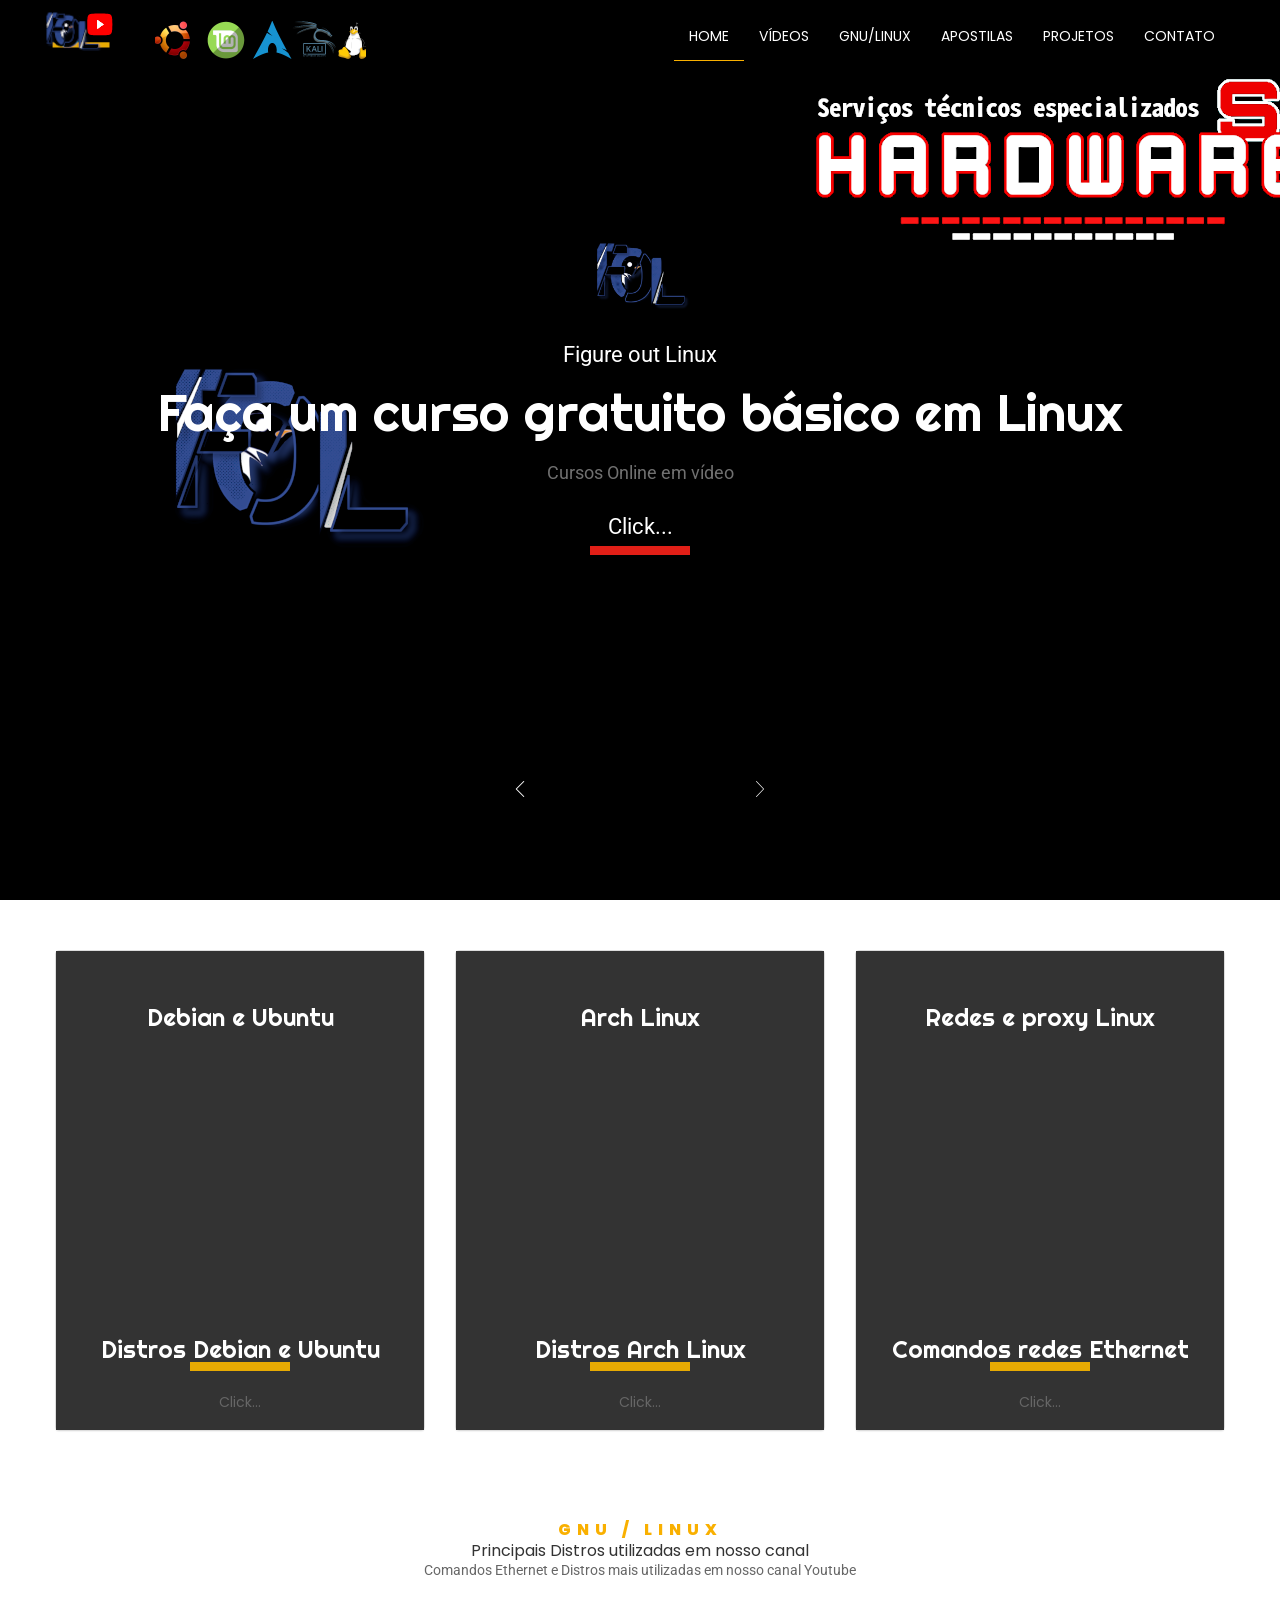
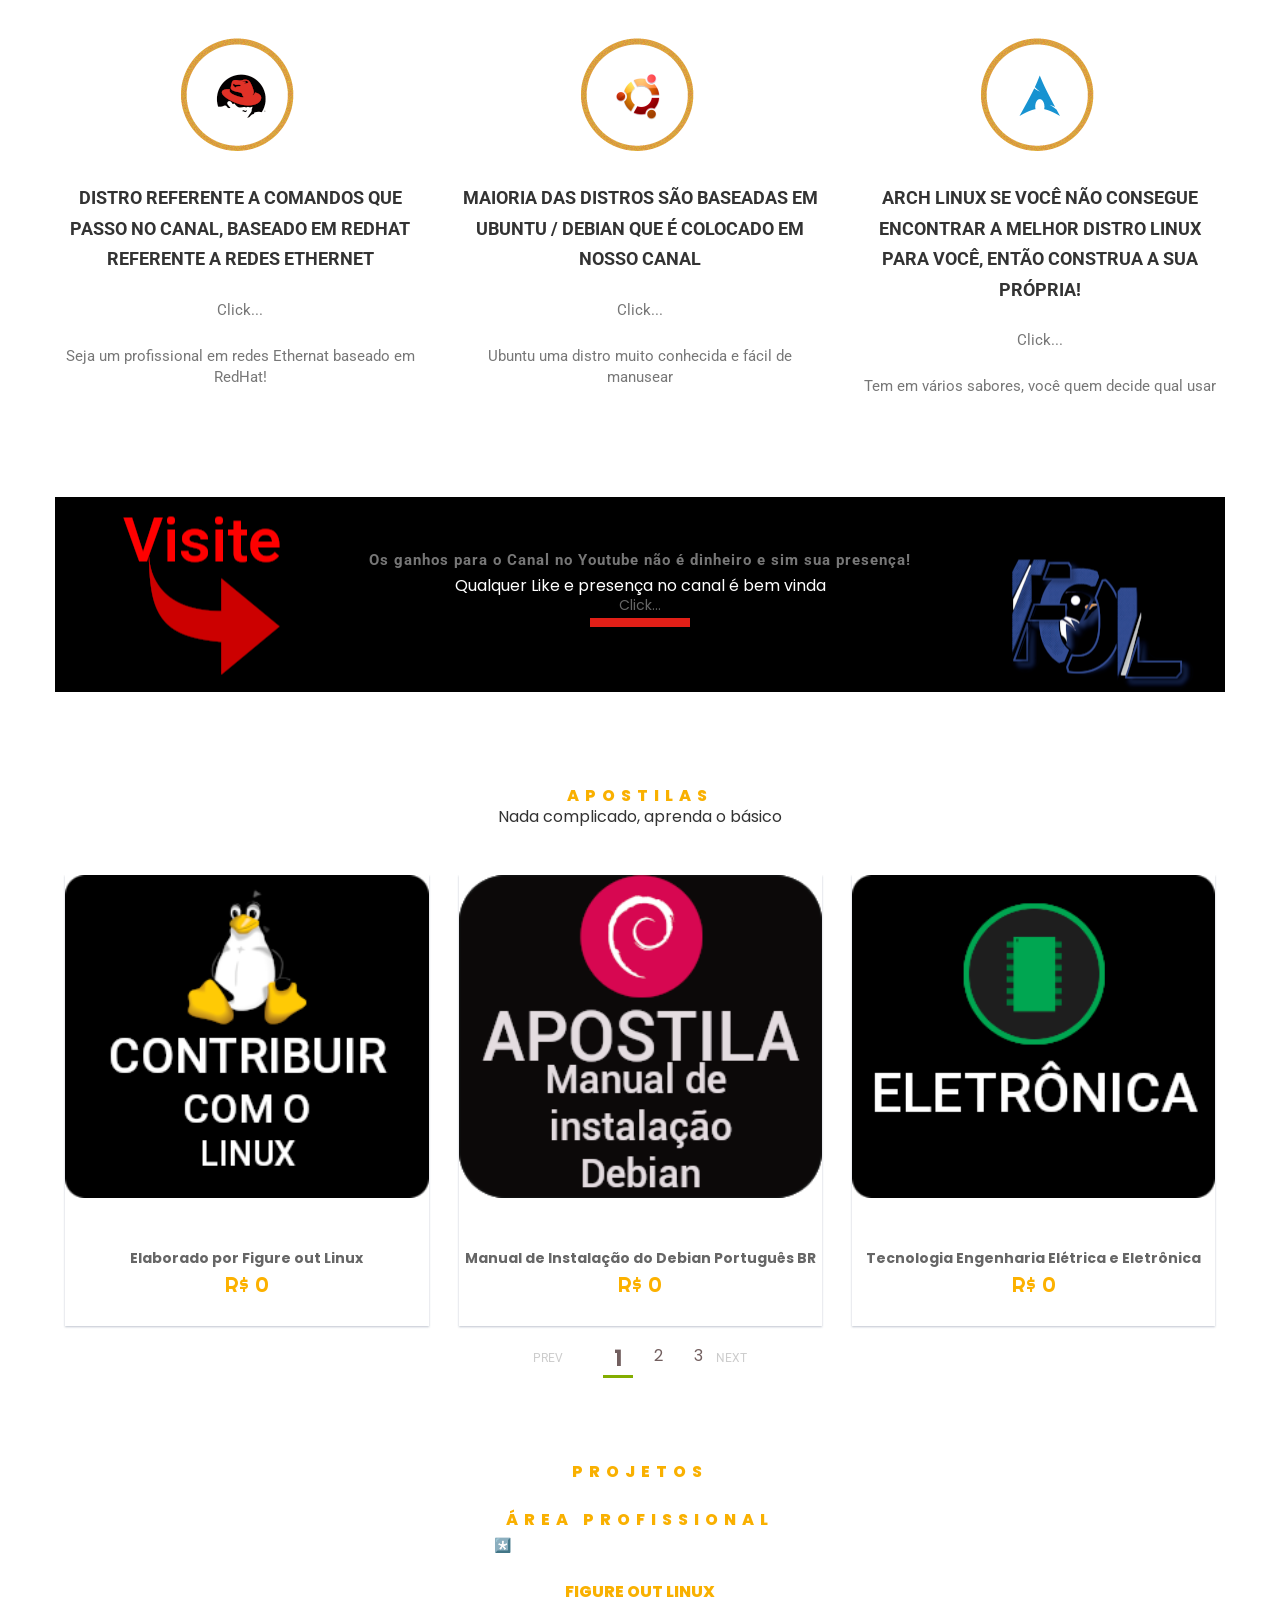
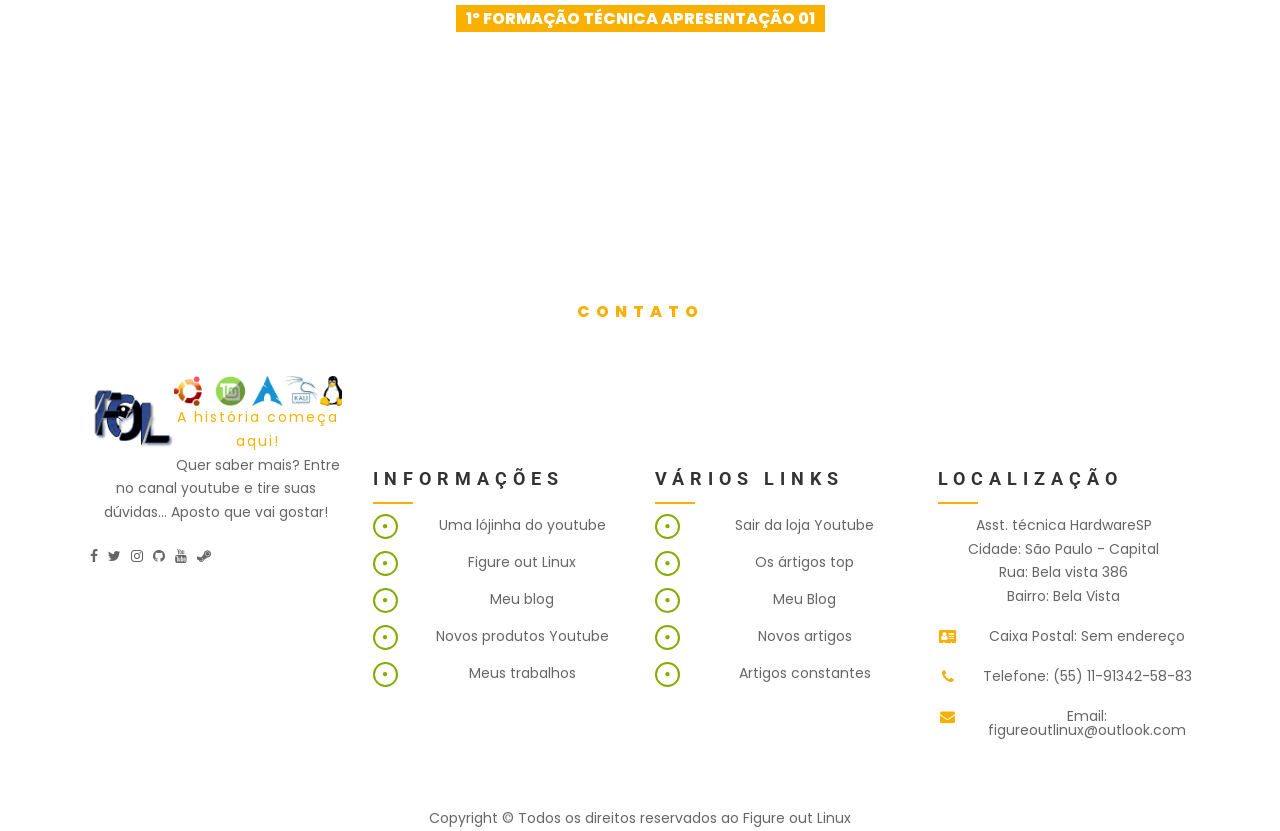
==== index.html @ 7e6e5d76 "index" ====
<!doctype html>
<html lang="pt-BR">
    <head>
        <meta charset="utf-8">
        <meta http-equiv="x-ua-compatible" content="ie=edge">
        <title>Figure out Linux Youtube</title>
        <meta name="description" content="">
        <meta name="viewport" content="width=device-width, initial-scale=1">
        <meta name="junior-do-figure-out-linux" content="FigureOutLinux">

        <link href="https://fonts.googleapis.com/css?family=Roboto&display=swap" rel="stylesheet">
        <link href="https://fonts.googleapis.com/css?family=Righteous&display=swap&subset=latin-ext" rel="stylesheet">
        <link href="https://fonts.googleapis.com/css?family=Poppins&display=swap" rel="stylesheet"> 
        <!-- Place favicon.ico in the root directory -->
        <link rel="icon" type="image/png" href="favicon.png" sizes="32x32" />
        <link rel="icon" type="image/png" href="favicon.png" sizes="16x16" />
        <link rel="apple-touch-icon" sizes="57x57" href="/apple-touch-icon-57x57.png?v=2">
        <link rel="stylesheet" href="css/bootstrap.min.css">
        <link rel="stylesheet" href="css/owl.carousel.min.css">
        <link rel="stylesheet" href="css/font-awesome.min.css">
        <link rel="stylesheet" href="css/reset.css">
        <link rel="stylesheet" href="css/style.css">
        <link rel="stylesheet" href="css/animate.css">
        <link rel="stylesheet" href="css/responsive.css">
        <script src="js/vendor/modernizr-2.8.3.min.js"></script>

    </head>
    <body>
        <!--[if lt IE 8]>
            <p class="browserupgrade">Atualizando<strong>desatualizado</strong> browser. Por favor <a href="https://brave.com/">atualize seu navegador</a> experimente essa experiência.</p>
        <![endif]-->

        <!-- Header Area Start -->
		<header class="top">
                  <div class="fixedArea">
					<div class="row">
						<div class="col-md-12 col-sm-12 col-xs-12 noPadding">
                            <div class="content-wrapper one">
                                <!-- Main Menu Start -->
                                <!-- Navbar-->
                                <header class="header">
                                    <nav class="navbar navbar-default myNavBar">
                                        <div class="container">

 <!-- Brand and toggle get grouped for better mobile display -->
                                            <div class="navbar-header">
                                                <div class="row">
                                                    <div class="col-md-9 col-sm-9 col-xs-9">
                                                        <div class="row">
                                                            <div class="col-md-3 col-xs-3 col-sm-3">
                                                                <a style="padding-top:0px;" class="navbar-brand navBrandText text-uppercase font-weight-bold" href="index.html"><img src="img/logo/logolight.png" alt="restorant" /></a>
                                                                
                                                            </div>
                                                            <div class="col-md-9 col-sm-9 col-xs-9">
                                                                <a href="index.html"><img class="img-responsive logo" src="img/logo/logoback.png" alt="restorant" /></a>
                                                                
                                                            </div>
                                                        </div>


                                                    </div>
                                                    <div class="col-md-3 col-sm-3 col-xs-3">
                                                        <button type="button" class="navbar-toggle collapsed" data-toggle="collapse" data-target="#bs-example-navbar-collapse-1" aria-expanded="false">
                                                            <span class="sr-only">Toggle navigation</span>
                                                            <span class="icon-bar"></span>
                                                            <span class="icon-bar"></span>
                                                            <span class="icon-bar"></span>
                                                        </button>
                                                    </div>
                                                </div>

                                            </div>
                                                     
                                            <!-- Collect the nav links, forms, and other content for toggling -->
                                            <div class="collapse navbar-collapse" id="bs-example-navbar-collapse-1">
                                            <ul class="nav navbar-nav navbar-right navBar">
                                                    <li class="nav-item"><a href="#section0" class="nav-link text-uppercase font-weight-bold js-scroll-trigger">Home<span class="sr-only">(current)</span></a></li>
                                                    <li class="nav-item"><a href="#section1" class="nav-link text-uppercase font-weight-bold js-scroll-trigger">Vídeos</a></li>
                                                    <li class="nav-item"><a href="#section2" class="nav-link text-uppercase font-weight-bold js-scroll-trigger">GNU/Linux</a></li>
                                                    <li class="nav-item"><a href="#section3" class="nav-link text-uppercase font-weight-bold js-scroll-trigger">Apostilas</a></li>
                                                    
                                                    <li 
                                                     class="nav-item"><a href="#section4" class="nav-link text-uppercase font-weight-bold js-scroll-trigger">Projetos</a></li>

                                                     <li class="nav-item"><a href="#section5" class="nav-link text-uppercase font-weight-bold js-scroll-trigger">Contato</a></li>


                                                </ul>
                                            </div>
                                        </div>
                                    </nav>
                                </header>
                                <!-- Main Menu End -->
                            </div>
						</div>
                  </div>
			</div>
		</header>
		<!-- Header Area End -->
		<!-- Section0 Area Start -->
        <section id="section0" class="slider-area"> 
            <div class="main-slider owl-theme owl-carousel"> 
                <!-- Start Slingle Slide -->
                <div class="single-slide item" style="background-image: url(img/slider/1900x1000.png)">


                    <!-- <img src="img/slider/placehold.png"> -->

                    <!-- Start Slider Content -->

                        <div class="slider-content-area">  
                                <div class="row">
                                        <div class="slide-content-wrapper text-center">
                                            <div class="slide-content">
                                                <img class="classic" src="img/logo/logo.png">
                                                <h3>Figure out Linux </h3>
                                                <h2>Faça um curso gratuito básico em Linux</h2>
                                                <p>Cursos Online em vídeo</p>

                                                <a class="default-btn" href="https://www.cursoemvideo.com/" target="_blank">Click...</a>
                                                <img class="classic" src="img/new/icon.png">

                                            </div>
                                        </div>
                                    </div>
                    </div>
                    <!-- Start Slider Content -->
                </div>
                <!-- End Single Slide -->
                <!-- Start Slingle Slide -->
                <div class="single-slide item" style="background-image: url(img/slider/1900x1000.png)">

                    <!-- <img src="img/slider/bakery.jpg"> -->
                    <!-- Start Slider Content -->

                        <div class="slider-content-area">   
                                <div class="row">
                                        <div class="slide-content-wrapper text-center">
                                            <div class="slide-content">
                                                <img class="classic" src="img/logo/logo.png">

                                                <h3>Figure out Linux </h3>
                                                <h2>Saiba mais sobre Linux e GNU/Linux o que é a junção dessas partes</h2>
                                                <p>Texto elaborado por Figure out Linux!</p>
                                                <a class="default-btn" href="https://figureoutlinux.github.io/linux/apostilas/oqueelinux.pdf" target="_blank">Click...</a>
                                                <img class="classic" src="img/new/icon.png">

                                            </div>
                                    </div>
                            </div>
                  </div>
                    <!-- Start Slider Content -->
                </div>	
                
                <div class="single-slide item" style="background-image: url(img/slider/1155x608.png)">

                    <!--<img src="img/slider/bakery.jpg">-->
                    <!-- Start Slider Content -->

                        <div class="slider-content-area">   
                                <div class="row">
                                        <div class="slide-content-wrapper text-center">
                                            <div class="slide-content">
                                                <img class="classic" src="img/logo/logo.png">

                                                <h3>Figure out Linux</h3>
                                                <h2>Canal no Youtube</h2>                              
                                                <p>Acesse o canal no youtube e acompanhe os vídeos!</p>
                                                
                                                <a class="default-btn" href="https://www.youtube.com/c/FigureoutLinuxOJuninhodoLinux" target=_blank>Click...</a>
                                                <img class="classic" src="img/new/icon.png">

                                            </div>
                                    </div>
                            </div>
                        </div>
                    <!-- Start Slider Content -->
                </div>
             </div>
        </section>

		<!-- Section0 Area End -->
        <!-- Section1 Start -->
        <section id="section1" class="topOff">
            <div class="container">
                <div class="row">
                    <div class="col-md-4 col-sm-4 col-xs-12">
                        <div class="panel panel-default">
                            <div class="panel-body colorfullPanel text-center">
                                <h3>Debian e Ubuntu</h3>
                                <iframe width="315" height="250" src="https://www.youtube.com/embed/VnmKgoZ6vwI" title="YouTube video player" frameborder="0" allow="accelerometer; autoplay; clipboard-write; encrypted-media; gyroscope; picture-in-picture" allowfullscreen></iframe>
                                <h3><span>Distros Debian e Ubuntu</span> 
                                    <img class="classic" src="img/new/iconam.png">

                                    </h3>
                                    <a class="default-btn" href="https://www.youtube.com/watch?v=4ZSuTdrkn7o&list=PLXkwU4PJSNVgR5WN2ueIf1ebRC1o3iBI6" target="_blank">Click...</a>                         
                            </div>
                          </div>
                    </div>
                    <div class="col-md-4 col-sm-4 col-xs-12">
                        <div class="panel panel-default colorfullParent">
                            <div class="panel-body colorfullPanel text-center">
                                <h3>Arch Linux</h3>
                                <iframe width="315" height="250" src="https://www.youtube.com/embed/JYdnpnVWpUg" title="YouTube video player" frameborder="0" allow="accelerometer; autoplay; clipboard-write; encrypted-media; gyroscope; picture-in-picture" allowfullscreen></iframe>
                                <h3><span>Distros Arch Linux</span>
                                    <img class="classic" src="img/new/iconam.png">

                                    </h3>
                                    <a class="default-btn" href="https://www.youtube.com/watch?v=1oh5rkxX774&list=PLXkwU4PJSNVgsrKvbJjqVu6h87dHAUrDE" target="_blank">Click...</a>                            
                                    </div>
                          </div>
                    </div>
                    <div class="col-md-4 col-sm-4 col-xs-12">
                        <div class="panel panel-default">
                            <div class="panel-body colorfullPanel text-center">
                                <h3>Redes e proxy Linux</h3>
                                <iframe width="315" height="250" src="https://www.youtube.com/embed/Tmh1ycpxLJE" title="YouTube video player" frameborder="0" allow="accelerometer; autoplay; clipboard-write; encrypted-media; gyroscope; picture-in-picture" allowfullscreen></iframe>
                                <h3><span>Comandos redes Ethernet </span>
                                    <img class="classic" src="img/new/iconam.png">

                                    </h3>
                                    <a class="default-btn" href="https://www.youtube.com/watch?v=Tmh1ycpxLJE&list=PLXkwU4PJSNVhS4mGIKcpriMx0J7CUIA6P" target="_blank">Click...</a>                           
                                    </div>
                          </div>
                    </div>
                </div>
            </div>
        </section>
        <!-- Section1 End -->
        <!-- Section2 Start -->
        <section id="section2">
            <div class="container">
                <div class="row">
                    <div class="col-md-12 col-sm-12 col-xs-12 ">
                        <div class="maintext text-center">
                            <span>GNU / LINUX</span>
                            <h3>Principais Distros utilizadas em nosso canal</h3>
                            <p>Comandos Ethernet e Distros mais utilizadas em nosso canal Youtube</p>                        
                            </div>  
                    </div>
                </div>
                <div class="row shapes">
                    <div class="col-md-4 col-sm-4 col-xs-12">
                        <div class="row">
                            <div class="col-md-12 minHeightProp">
                                <img class="imgback" src="img/shape/shape1.png">
                            </div>
                            <div class="col-md-12">
                                <div class="text-center">
                                    <span>Distro referente a comandos que passo no canal, baseado em redhat referente a Redes Ethernet</span>
                                    <a class="default-btn" href="https://www.redhat.com/sysadmin/" target=_blank><p>Click...</p></a>
                                    <p>Seja um profissional em redes Ethernat baseado em RedHat!</p>                                
                                    </div> 
                            </div> 
                        </div>
                    </div>
                    <div class="col-md-4 col-sm-4 col-xs-12">
                        <div class="row">
                            <div class="col-md-12 minHeightProp">
                                <img class="imgback" src="img/shape/shape2.png">
                            </div>
                            <div class="col-md-12">
                                <div class="text-center">
                                    <span>Maioria das distros são baseadas em Ubuntu / Debian que é colocado em nosso canal</span>
                                    <a class="default-btn" href="https://ubuntu.com/" target=_blank>
                                        <p>Click...</p></a>
                                        <p>Ubuntu uma distro muito conhecida e fácil de manusear</p> 
                                </div> 
                            </div> 
                        </div> 
                    </div>
                    <div class="col-md-4 col-sm-4 col-xs-12">
                        <div class="row">
                            <div class="col-md-12 minHeightProp">
                                <img class="imgback" src="img/shape/shape3.png">
                            </div>
                            <div class="col-md-12">
                                <div class="text-center">
                                    <span>Arch Linux Se você não consegue encontrar a melhor distro Linux para você, então construa a sua própria!</span>
                                    <a class="default-btn" href="https://archlinux.org/" target=_blank>
                                        <p>Click...</p></a>
                                        <p>Tem em vários sabores, você quem decide qual usar</p> 
                                </div> 
                            </div> 
                        </div>  
                    </div>
                </div>
            </div>
        </section>
        <!-- Section2 End-->
        <!-- Banner Start -->
            <div class="container">
            <div class="banner"
            style="background-image: url('img/new/apoia.png');">
                <div class="content text-center">
                    <span>Os ganhos para o Canal no Youtube não é dinheiro e sim sua presença!</span>
                    <h4>Qualquer Like e presença no canal é bem vinda</h4>
                    <a class="default-btn" href="https://bit.ly/3rzzyl7" target=_blank>Click...</a>   
                    <img class="classic" src="img/new/icon.png">
                </section>
            </div>
        </div>
    </div>
</div>
        <!-- Banner End -->
        <!-- Section3 Start -->
        <section id="section3">
            <div class="container">

                <div class="row">
                     <div class="col-xs-123">
                        <div class="section-title text-center">
                            <h3>Apostilas</h3>
                            <h4>Nada complicado, aprenda o básico</h4>
                        </div>
                    </div>
                </div>
                <div class="row">
                <div class="container">
                        <div class="col-md-12 noPadding">
                            <div id="news-slider" class="news-slider owl-theme owl-carousel">
                                <div class="post-slide content text-center">
                                    <div class="post-img">
                                        <div class="post-abs"><p>Como contribuir com a comunidade GNU Linux</p></div>
                                        <img src="img/new/parte1.png" alt="">
                                    </div>
                                    <h3 class="post-title"><a href="https://figureoutlinux.github.io/linux/apostilas/parte1.pdf" target="_blank">Elaborado por Figure out Linux</a></h3>
                                    <p class="post-description">
                                       R$ 0
                                    </p>
                                </div>

                                <div class="post-slide content text-center">
                                    <div class="post-img">
                                        <div class="post-abs"><p>Manual de instalação Debian</p></div>
                                        <img src="img/new/debian.png" alt="">
                                    </div>
                                    <h3 class="post-title"><a href="https://figureoutlinux.github.io/linux/apostilas/debian.pt_BR" target="_blank">Manual de Instalação do Debian Português BR</a></h3>
                                    <p class="post-description">
                                       R$ 0
                                    </p>
                                </div>

                                <div class="post-slide content text-center">
                                    <div class="post-img">
                                        <div class="post-abs"><p>Eletrônica Digital</p></div>
                                        <img src="img/new/el.png" alt="">
                                    </div>
                                    <h3 class="post-title"><a href="https://figureoutlinux.github.io/linux/apostilas/eletronica_digital.pdf" target="_blank">Tecnologia Engenharia Elétrica e Eletrônica</a></h3>
                                    <p class="post-description">
                                       R$ 0
                                    </p>
                                </div>
                 
                                <div class="post-slide">
                                    <div class="post-img">
                                        <div class="post-abs"><p>Redes Ethernet</p></div>
                                        <img src="img/new/rd.png" alt="">

                                    </div>
                                    <h3 class="post-title"><a href="https://figureoutlinux.github.io/linux/apostilas/redes_redhat.pdf" target="_blank">Extraído do Site RedHat base Redes</a></h3>
                                    <p class="post-description">
                                        R$ 0
                                    </p>
                                </div>
                                
                                <div class="post-slide">
                                    <div class="post-img">
                                        <div class="post-abs"><p>Introdução em Linux e Comandos</p></div>
                                        <img src="img/new/cmd.png" alt="">

                                    </div>
                                    <h3 class="post-title"><a href="https://figureoutlinux.github.io/linux/apostilas/Comandos_Linux.pdf" target="_blank">Comandos básicos e introdução ao Linux</a></h3>
                                    <p class="post-description">
                                        R$ 0
                                    </p>                                
                                </div>

                                <div class="post-slide">
                                    <div class="post-img">
                                        <div class="post-abs"><p>Hacker ético profissional Parte 1</p></div>
                                        <img src="img/new/hack1.png" alt="">

                                    </div>
                                    <h3 class="post-title"><a href="https://figureoutlinux.github.io/linux/apostilas/hackeretico1.pdf" target="_blank">Recomendável fazer uso do Kali Linux</a></h3>
                                    <p class="post-description">
                                        R$ 0
                                    </p>                                
                                </div>

                                <div class="post-slide">
                                    <div class="post-img">
                                        <div class="post-abs"><p>Hacker ético profissional Parte 2</p></div>
                                        <img src="img/new/hack2.png" alt="">

                                    </div>
                                    <h3 class="post-title"><a href="https://figureoutlinux.github.io/linux/apostilas/hackeretico2.pdf" target="_blank">Recomendável fazer uso do Kali Linux</a></h3>
                                    <p class="post-description">
                                        R$ 0
                                    </p>                                
                                </div>
                               
                            </div>
                        </div>
                    </div>
                </div>
            </div>
        </section>
        <!-- Section3 End -->
        <!-- Testimonial Area Start -->
        <section id="section4" class="parallax-window" data-parallax="scroll" data-image-src="img/slider/profissional.png">
            <h3>Projetos</h3>
            <h3>Área profissional</h3>
        <div class="testimonial-area owl-theme owl-carousel" >
               
            <div class="col-md-12 col-sm-12 col-xs-12 noPadding text-center">
                

                <div class="single-testimonial">
                    <div class="testimonial-info">
                        <div class="testimonial-content">
                            <p>*️⃣ Estou formando essa área exclusiva ⏭</p>
                            <h4>Figure out Linux</h4>
                            <h5>1º Formação técnica apresentação 01</h5>
                        </div>
                    </div>
                </div>
            </div> 
            <div class="col-md-12 col-sm-12 col-xs-12 noPadding text-center">
                <div class="single-testimonial">
                    <div class="testimonial-info">
                        <div class="testimonial-content">
                            <p>⏮ para mostrar a profissão ao qual exerço ⏭</p>
                            <h4>Figure out Linux</h4>
                            <h5>2º Formação técnica apresentação 02</h5>
                        </div>
                    </div>
                </div>
            </div>
            <div class="col-md-12 col-sm-12 col-xs-12 noPadding text-center">
                <div class="single-testimonial">
                    <div class="testimonial-info">
                        <div class="testimonial-content">
                            <p>⏮ e que tecnicamente estou apto a exercer ⏭</p>
                            <h4>Figure out Linux</h4>
                            <h5>3º Formação técnica apresentação 03</h5>
                        </div>
                    </div>
                </div>
            </div>  
            <div class="col-md-12 col-sm-12 col-xs-12 noPadding text-center">
                <div class="single-testimonial">
                    <div class="testimonial-info">
                        <div class="testimonial-content">
                            <p>⏮ com responsabilidade e dedicação ⏭</p>
                            <h4>Figure out Linux</h4>
                            <h5>4º Formação técnica apresentação 04</h5>
                        </div>
                    </div>
                </div>
            </div>
            <div class="col-md-12 col-sm-12 col-xs-12 noPadding text-center">
                <div class="single-testimonial">
                    <div class="testimonial-info">
                        <div class="testimonial-content">
                            <p>⏮ podendo contribuir com a profissão que escolhi sendo muito prometedora ⏭</p>
                            <h4>Figure out Linux</h4>
                            <h5>5º Formação técnica apresentação 05</h5>
                        </div>
                    </div>
                </div>
            </div> 
            <div class="col-md-12 col-sm-12 col-xs-12 noPadding text-center">
                <div class="single-testimonial">
                    <div class="testimonial-info">
                        <div class="testimonial-content">
                            <p>⏮ estando ciente de minhas responsabilidades e afeto trabalhista e cívil.</p>
                            <h4>Figure out Linux</h4>
                            <h5>6º Formação técnica apresentação 06</h5>
                        </div>
                    </div>
                </div>
            </div> 
        </div>
        </section>
        <!-- Testimonial Area End -->
        <!-- Footer Start -->
        <section id="section5" class="parallax-window" data-parallax="scroll">
        <footer class="footer-area">
            <div class="section-title text-center">
                <h3>Contato</h3>
            <div class="container main-footer">
                
                <div class="row">
                        <div class="col-md-3 col-sm-6 col-xs-12">
                            <div class="single-widget pr-60">
                                <div class="footer-logo pb-25">
                                    <div class="col-md-4 noPadding text-center">
                                        <a class="" href="index.html"><img class="img-responsive" src="img/logo/logo.png" alt="restorant" /></a>
                                    </div>
                                    <div class="col-md-8 noPadding logo-text">
                                        <a class="" href="index.html"><img class="img-responsive" src="img/logo/logoback.png" alt="restorant" /></a>
                                        <p class="colorfullText">A história começa aqui!</p>
                                    </div>        
                                </div>
                                <p>Quer saber mais? Entre no canal youtube e tire suas dúvidas... Aposto que vai gostar!</p>
                                <div class="footer-social">
                                    <ul class="list-group">
                                        <li><a href="https://www.facebook.com/figureoutlinux" target= "_blank"><i class="fa fa-facebook"></i></a></li>

                                        <li><a href="https://twitter.com/figureoutlinux" target= "_blank"><i class="fa fa-twitter"></i></a></li>

                                        <li><a href="https://www.instagram.com/figure.out.linux/?hl=pt-br" target= "_blank"><i class="fa fa-instagram"></i></a></li>

                                        <li><a href="https://github.com/figureoutlinux" target= "_blank"><i class="fa fa-github"></i></a></li>

                                        <li><a href="https://www.youtube.com/c/FigureoutLinuxOJuninhodoLinux" target= "_blank"><i class="fa fa-youtube"></i></a></li>

                                        <li><a href="https://steamcommunity.com/id/s4rkoz1/" target= "_blank"><i class="fa fa-steam"></i></a></li>

                                    </ul>    
                                </div>
                            </div>
                        </div>
                        <div class="col-md-3 col-sm-6 col-xs-12">
                            <div class="single-widget">
                                <h3>informações</h3>
                                <p class="lock"></p>
                                <ul>
                                    <li class="footer-section">
                                        <div class="row">
                                            <div class="col-md-2 col-sm-2 col-xs-2 text-center">
                                                <div class="footer-icon"></div>
                                            </div>
                                            <div class="col-md-10 col-sm-10 col-xs-10">
                                                <a href="" target= "_blank"><p>Uma lójinha do youtube</p></a>
                                            </div>
                                        </div>
                                    </li>                                    
                                    <li class="footer-section">
                                        <div class="row">
                                            <div class="col-md-2 col-sm-2 col-xs-2">
                                                <div class="footer-icon"></div>
                                            </div>
                                            <div class="col-md-10 col-sm-10 col-xs-10">
                                                <a href="" target= "_blank"><p>Figure out Linux</p></a>
                                            </div>
                                        </div>
                                    </li>                                
                                    <li class="footer-section">
                                        <div class="row">
                                            <div class="col-md-2 col-sm-2 col-xs-2">
                                                <div class="footer-icon"></div>
                                            </div>
                                            <div class="col-md-10 col-sm-10 col-xs-10">
                                                <a href="https://github.com/figureoutlinux" target= "_blank"><p>Meu blog</p></a>
                                            </div>
                                        </div>
                                    </li> 
                                    <li class="footer-section">
                                        <div class="row">
                                            <div class="col-md-2 col-sm-2 col-xs-2">
                                                <div class="footer-icon"></div>
                                            </div>
                                            <div class="col-md-10 col-sm-10 col-xs-10">
                                                <a href="" target= "_blank"><p>Novos produtos Youtube</p></a>
                                            </div>
                                        </div>
                                    </li>                                     
                                    <li class="footer-section">
                                        <div class="row">
                                            <div class="col-md-2 col-sm-2 col-xs-2">
                                                <div class="footer-icon"></div>
                                            </div>
                                            <div class="col-md-10 col-sm-10 col-xs-10">
                                                <a href="https://github.com/figureoutlinux" target= "_blank"><p>Meus trabalhos</p></a>
                                            </div>
                                        </div>
                                    </li>                               
                                </ul>
                            </div>
                        </div>
                        <div class="col-md-3 col-sm-6 col-xs-12">
                            <div class="single-widget">
                                <h3>Vários links</h3>
                                <p class="lock"></p>
                                <ul>
                                    <li class="footer-section">
                                        <div class="row">
                                            <div class="col-md-2 col-sm-2 col-xs-2">
                                                <div class="footer-icon"></div>
                                            </div>
                                            <div class="col-md-10 col-sm-10 col-xs-10">
                                                <a href=""><p>Sair da loja Youtube</p></a>
                                            </div>
                                        </div>
                                    </li>                                    
                                    <li class="footer-section">
                                        <div class="row">
                                            <div class="col-md-2 col-sm-2 col-xs-2">
                                                <div class="footer-icon"></div>
                                            </div>
                                            <div class="col-md-10 col-sm-10 col-xs-10">
                                                <a href=""><p>Os ártigos top</p></a>
                                            </div>
                                        </div>
                                    </li>                                
                                    <li class="footer-section">
                                        <div class="row">
                                            <div class="col-md-2 col-sm-2 col-xs-2">
                                                <div class="footer-icon"></div>
                                            </div>
                                            <div class="col-md-10 col-sm-10 col-xs-10">
                                                <a href="https://github.com/figureoutlinux" target= "_blank"><p>Meu Blog</p></a>
                                            </div>
                                        </div>
                                    </li> 
                                    <li class="footer-section">
                                        <div class="row">
                                            <div class="col-md-2 col-sm-2 col-xs-2">
                                                <div class="footer-icon"></div>
                                            </div>
                                            <div class="col-md-10 col-sm-10 col-xs-10">
                                                <a href="https://github.com/figureoutlinux" target= "_blank"><p>Novos artigos</p></a>
                                            </div>
                                        </div>
                                    </li>                                     
                                    <li class="footer-section">
                                        <div class="row">
                                            <div class="col-md-2 col-sm-2 col-xs-2">
                                                <div class="footer-icon"></div>
                                            </div>
                                            <div class="col-md-10 col-sm-10 col-xs-10">
                                                <a href="https://github.com/figureoutlinux" target= "_blank"><p>Artigos constantes</p></a>
                                            </div>
                                        </div>
                                    </li>                               
                                </ul>
                            </div>
                        </div>
                        <div class="col-md-3 col-sm-6 col-xs-12">
                            <div class="single-widget">
                                <h3>Localização</h3>
                                <p class="lock"></p>
                                <p>Asst. técnica HardwareSP<br>Cidade: São Paulo - Capital</p>
                                <p>Rua: Bela vista 386<br>Bairro: Bela Vista</p>
                                <ul>
                                    <li class="address-section">
                                        <div class="row">
                                            <div class="col-md-2 col-sm-2 col-xs-2">
                                                <i class="fa fa-address-card"></i>
                                            </div>
                                            <div class="col-md-10 col-sm-10 col-xs-10 single-widget-description noPadding">
                                                <span>Caixa Postal: Sem endereço</span>
                                            </div>
                                        </div>
                                    </li>
                                    <li class="address-section">
                                        <div class="row">
                                            <div class="col-md-2 col-sm-2 col-xs-2">
                                                <i class="fa fa-phone"></i>                                       
                                             </div>
                                             <div class="col-md-10 col-sm-10 col-xs-10 single-widget-description noPadding">
                                                <span>Telefone: (55) 11-91342-58-83</span>
                                            </div>
                                        </div>
                                        </li>
                                    <li class="address-section">
                                        <div class="row">                                            
                                            <div class="col-md-2 col-sm-2 col-xs-2">
                                                <i class="fa fa-envelope"></i>                                       
                                            </div>
                                            <div class="col-md-10 col-sm-10 col-xs-10 single-widget-description noPadding">
                                                <span>Email: figureoutlinux@outlook.com</span>
                                            </div>
                                        </div>
                                    </li>
                                </ul>
                            </div>
                        </div>
                </div>
            </div>   
            <div class="footer-bottom text-center">
                <div class="container">
                    <div class="row">
                        <div class="col-xs-12">
                            <p>Copyright © <a href="https://github.com/figureoutlinux" target="_blank">Todos os direitos reservados ao Figure out Linux</a></p>
                        </div> 
                    </div>
                </div>    
            </div>
        </footer>
        <!-- Footer End -->
        <script src="js/vendor/jquery-1.12.0.min.js"></script>
        <script src="js/jquery-easing/jquery.easing.min.js"></script>
        <script src="js/bootstrap.min.js"></script>
        <script src="js/parallax.min.js"></script>
        <script src="js/ajax-mail.js"></script>
        <script src="js/owl.carousel.min.js"></script>
        <script src="js/jquery.nicescroll.min.js"></script>
        <script src="js/main.js"></script>
        <script async defer>
        </script>

    </body>
</html>
---- css/style.css ----
/*
Theme Name: figurepage
Theme URI: https://figureoutlinux.github.io/linuxbrs/
Author: Junior
Author URI: https://figureoutlinux.github.io/linuxbrs/
*/
/*
* ==========================================
* GENERAL AND HEADER START
* ==========================================
*/


.fixedArea {
    position: fixed;
    left: 0%;
    top: 0px;
    z-index: 9;
    padding-left: 10px;
    width: 100%;
}


.noPadding{
    padding: 0px;
}

.logo{
    margin-top: 10px;
}

p.colorfullText {
    color: #fab000;
    letter-spacing: 2px;
}



* {
  margin: 0px;
  padding: 0px;
  box-sizing: border-box;
}

body, html {
  height: 100%;
  font-family: 'Poppins';
}

/*---------------------------------------------*/
a {
  font-family: 'Poppins';
  font-size: 14px;
  line-height: 1.7;
  color: #666666;
  margin: 0px;
}

a:focus {
  outline: none !important;
}

a:hover {
  text-decoration: none;
}

.logo-text a{
  display: block;
  line-height: 0;
}

/*---------------------------------------------*/
h1,h2,h3,h4,h5,h6 {
  margin: 0px;
}

p {
  font-family: 'Poppins';
  font-size: 14px;
  line-height: 1.7;
  color: #666666;
  margin: 0px;
}

ul, li {
  margin: 0px;
  list-style-type: none;
}




/*---------------------------------------------*/
input {
  outline: none;
  border: none;
}

textarea {
outline: none;
border: none;
}

textarea:focus, input:focus {
border-color: transparent !important;
}

input:focus::-webkit-input-placeholder { color:transparent; }
input:focus:-moz-placeholder { color:transparent; }
input:focus::-moz-placeholder { color:transparent; }
input:focus:-ms-input-placeholder { color:transparent; }

textarea:focus::-webkit-input-placeholder { color:transparent; }
textarea:focus:-moz-placeholder { color:transparent; }
textarea:focus::-moz-placeholder { color:transparent; }
textarea:focus:-ms-input-placeholder { color:transparent; }



/*---------------------------------------------*/
button {
  outline: none !important;
  border: none;
  background: transparent;
}

button:hover {
  cursor: pointer;
}

iframe {
  border: none !important;
}


/*
* ==========================================
* GENERAL AND HEADER END
* ==========================================
*/

/*
* ==========================================
* MAIN SLIDER START
* ==========================================
*/

.classic{
    max-width: 100px;
    display: block;
    float: none;
    margin: auto;
    margin-bottom: 20px;
}

.slide-content h3{
    font-family: 'Roboto';
    margin-bottom: 20px;
    font-size: 22px;
}


.owl-item.active .slide-content h2,
.owl-item.active .slide-content h3,
.owl-item.active .slide-content p
{
  visibility: visible;
  animation-duration: 2s;
  animation-iteration-count: 1;
  animation-name: fadeInUp;
}



.slide-content h2{
    font-family: 'Righteous';
    margin-bottom: 20px;
    font-size: 52px;
    visibility: hidden;

}


.slide-content p{
    margin-bottom: 20px;
    margin-top: 20px;
    color: #ffffff70;
    font-family: 'Roboto';
    font-size: 18px;
    visibility: hidden;

}

.slider-content-area{
    position: absolute;
    top: 25%;
    /* background: #dddddd38; */
    color: #fff;
    font-size: 30px;
    left: 10%;
    right: 10%;
}

.slider-area, .main-slider {
  position: relative;
  height: 100%;
}


.slide-content .default-btn{
  font-family: 'Roboto';
  font-size: 14px;
  line-height: 1.7;
  color: #666666;
  margin: 0px;
  font-size: 22px;
  color: #fff;
}

.main-slider div:not(.owl-nav):not(.owl-prev):not(.owl-prev):not(.owl-next) {
  height: 100%;
}






.owl-dots {
    counter-reset: dots;
}
.owl-dot:before {
    counter-increment:dots;
    content: counter(dots);
}
.owl-dots {
    counter-reset: dots;
    position: absolute;
    bottom: 95px;
    display: flex;
}
.owl-dot {
    margin-left: 10px;
    border: 2px solid;
    padding:8px;
    border-radius: 40px;
    width: 35px;
    height: 35px;
}
.owl-dot.active {
    margin-left: 10px;
    border: 2px solid #ffffff70;
    padding:10px;
    border-radius: 40px;
    width: 40px;
    height: 40px;
    color: #ffffff70;
}
.owl-carousel .owl-dot,
.owl-carousel .owl-nav .owl-next, .owl-carousel .owl-nav .owl-prev {
    text-align: center;
}

/*
* ==========================================
* MAIN SLIDER END
* ==========================================
*/


/*
* ==========================================
* SECTION1 START
* ==========================================
*/


.topOff{
  padding-top: 50px;
}

.colorfullPanel{
  background-color: #333333;
  color: #fff;
  transition: background-color 0.5s ease;
}

.colorfullPanel h3{
  margin-top: 40px;
  margin-bottom: 15px;
  font-size: 24px;
  font-family: 'Righteous';
  position: relative;
}

.colorfullPanel h2{
  margin-bottom: 15px;
  font-size: 36px;
  position: relative;

}


.colorfullPanel h2 span{
    font-size: 36px;
    color: #85a900;
    position: relative;

}

.colorfullPanel p{
  margin-bottom: 40px;
  position: relative;

}

.colorfullPanel:hover {
  background-color: #000;
}


/*
* ==========================================
* SECTION1 END
* ==========================================
*/



/*
* ==========================================
* SECTION2 START
* ==========================================
*/
section#section2 {
  padding-top: 65px;
  padding-bottom: 150px;
}

section#section2 .maintext span{
  margin-top: 90px;
  font-weight: 800;
  color: #f9b000;
  line-height: 1.7;
  letter-spacing: 6px;
  text-transform: uppercase;

}



section#section2 .maintext h2 {
  font-size: 70px;
  font-family: 'Righteous';
  color: rgb(68, 68, 68);
  line-height: 1;
  text-align: center;
  margin-top: 30px;
  margin-bottom: 50px;
}
section#section2 .maintext p {

  font-family: "Roboto";
  font-size: 14px;
  line-height: 1.7;
  color: #666666;
  margin: 0px;
  padding-left: 50px;
  padding-right: 50px;


}

section#section2 .shapes span{
  font-size: 18px;
  font-family: "Roboto";
  color: rgb(51, 51, 51);
  line-height: 1.7;
  font-weight: bold;
  text-transform: uppercase;
}

section#section2 .shapes p{
    font-size: 15px;
    font-family: "Roboto";
    color: rgb(119, 119, 119);
    line-height: 1.4;
    text-align: center;
    margin-top: 25px;
}

.minHeightProp{
  min-height: 150px;
}



.section-title h3{
  margin-top: 90px;
  font-weight: 800;
  color: #f9b000;
  line-height: 1.7;
  letter-spacing: 6px;
  text-transform: uppercase;

  }

.section-title h2 {
  margin-top: 30px;
  font-size: 70px;
  font-family: 'Righteous';
  color: rgb(68, 68, 68);
  line-height: 1;
  text-align: center;
  margin-bottom: 50px;
}


.imgback {
  background-image: url(../img/shape/backgroundshape.png);
  /* max-width: 100%; */
  padding-right: 35px;
  background-repeat: no-repeat;
  display: block;
  float: none;
  margin: auto;
  padding-left: 35px;
  padding-top: 40px;
  padding-bottom: 40px;
  transition: padding-top 0.5s;
}


img.imgback:hover {
  padding-top: 32px;
}

.shapes{
  margin-top: 50px;
  margin-bottom: 50px;
}


/*
* ==========================================
* SECTION2 END
* ==========================================
*/
.content h3{
  transition: color 0.5s;

}

.content h3:hover {
  color: rgb(68, 68, 68);

}


/*
* ==========================================
* PRODUCTS SECTION (SECTION3) START
* ==========================================
*/

.post-slide .post-title {
  font-size: 17px;
  font-family: "Roboto";
  color: rgb(51, 51, 51);
  line-height: 1.7;
  text-align: center;
  font-weight: bold;
}


.post-slide .post-description {
  font-size: 22px;
  font-family: 'Righteous';
  color: rgb(252, 177, 0);
  line-height: 1.1;
  text-align: center;
  padding-bottom: 30px;
}

div#news-slider {
    margin-bottom: 50px;
}

div#news-slider .owl-dots {
  counter-reset: dots;
  position: absolute;
  bottom: -20px;
  display: flex;
  /* margin-left: 10px; */
  /* margin-top: 20px; */
  left: 46%;
}

div#news-slider .owl-dot.active {
  margin-left: 10px;
  border: 0px;
  padding: 10px;
  border-radius: 0px;
  width: 30px;
  height: 40px;
  color: #270909a6;
  border-bottom: 3px solid #83ad00;
  font-size: 22px;
  font-weight: bold;
}

div#news-slider .owl-dot{
  border: 0px;
  padding: 10px;
  /* border-radius: 40px; */
  width: 30px;
  height: 40px;
  color: #270909a6;
}

div#news-slider .owl-prev {
  position: absolute;
  bottom: -20px;
  left: 40%;
  text-transform: uppercase;
  font-size: 12px;
  font-family: "Roboto";
  color: rgb(204, 204, 204);
  line-height: 1.7;
  text-align: center;
  background: #ffffff;
  padding: 10px;

}




div#news-slider .owl-next {
  position: absolute;
  bottom: -20px;
  right: 40%;
  text-transform: uppercase;
  font-size: 12px;
  font-family: "Roboto";
  color: rgb(204, 204, 204);
  line-height: 1.7;
  text-align: center;
  background: #ffffff;
  padding: 10px;
}

.post-slide{margin-left: 10px;margin-right: 10px;background:#fff;box-shadow:0 1px 2px rgba(43,59,93,.3);margin-bottom:2em}
.post-slide .post-img{position:relative;margin-bottom:20px}
.post-slide .post-img img{width:100%;height:auto}


.post-abs {
  width: 0px;
  height: 100%;
  position: absolute;
  background: rgba(221, 221, 221, 0.4);
  transition: width 0.5s;
}

.post-img:hover .post-abs{
  width: 100%;
}

.post-img p {
  color: #fff;
  margin-top: 150px;
  text-align: center;
  visibility: hidden;
}

.post-img:hover p {
  visibility: visible;
  animation-duration: 2s;
  animation-iteration-count: 1;
  animation-name: fadeInUp;
}




/*
* ==========================================
* PRODUCTS SECTION (SECTION3) END
* ==========================================
*/


/*
* ==========================================
* NAVBAR START
* ==========================================
*/

.navbar.active {
  background: #333333;
  border-radius: 0px;
  padding-bottom: 10px;
  box-shadow: 0 10px 15px rgba(25,25,25,0.1);
}

#navbarResponsive{
  width: 100%;
}

.myNavBar {
  background-color: #00000000;
  border-color: #e7e7e700;
  padding-bottom: 10px;
  padding-top: 10px;
}

.navbar {
  transition: all 0.4s;
}

.navbar .nav-link {
  color: #fff !important;
}

.navbar .nav-link:hover,
.navbar .nav-link:focus {
  color: #fff;
  text-decoration: none;
}

.navbar .navbar-brand {
  color: #fff;
}

.nav>li>a:hover, .nav>li>a:focus {
  text-decoration: none;
}

/* Change navbar styling on scroll */

.navbar.active .nav-link {
  color: #ffffff;
}

.navbar.active .nav-link:hover,
.navbar.active .nav-link:focus {
  color: #ffffff;
  text-decoration: none;
}

.navbar.active .navbar-brand {
  color: #555;
}

.navbar-default .navbar-nav>.active>a,
.navbar-default .navbar-nav>.active>a:hover,
.navbar-default .navbar-nav>.active>a:focus {
  color: #555;
  background: none;
}

.navBrandText{
  padding: 0px !important;
  margin-left: 15px;
  width: 100%;
}

.navBrand img{
  margin-left:5px;

}

.navBar li>.nav-link::before {
  position: absolute;
  content: "";
  left: 0;
  bottom: 0px;
  background: #f9b000;
  height: 1px;
  width: 0;
  transition: 0.3s;
}
.navBar li.active>.nav-link::before,
.navBar li>.nav-link:hover::before,
.navBar li>.nav-link.active::before {
  width: 100%;
  background: #f9b000;

}


/*
* ==========================================
* NAVBAR END
* ==========================================
*/



/*
* ==========================================
* TESTIMONIALS START
* ==========================================
*/

#section4{
  padding-top: 30px;
  min-height: 400px;
  background: transparent;
}


#section4 h3{

  margin-top: 20px;
  font-weight: 800;
  color: #f9b000;
  line-height: 1.7;
  letter-spacing: 6px;
  text-transform: uppercase;
  text-align: center;

}


#section4  h2 {
  font-size: 70px;
  font-family: 'Righteous';
  color: #ffffff;
  line-height: 1;
  text-align: center;
  margin-top: 20px;
  margin-bottom: 20px;
}

#section4 .owl-item h2,
#section4 .owl-item h3,
#section4 .owl-item h4,
#section4 .owl-item h5,
#section4 .owl-item p
{
  visibility: hidden;
}



#section4 .owl-item.active h2,
#section4 .owl-item.active h3,
#section4 .owl-item.active h4,
#section4 .owl-item.active h5,
#section4 .owl-item.active p
{
  visibility: visible;
  animation-duration: 2s;
  animation-iteration-count: 1;
  animation-name: fadeInUp;
}


.section-title{
    margin-top: 50px;
    margin-bottom: 50px;
}



.testimonial-content {
  position: absolute;
  top: 90%;
  color: #fff;
  left: 15%;
  right: 15%;
}
.testimonial-content p{
  color: #ffffff;
  margin-bottom: 20px;
}

.testimonial-content  h4{

  font-weight: 800;
  color: #f9b000;
  line-height: 1.7;
  text-transform: uppercase;
  text-align: center;

}

.testimonial-content h5 {
  font-weight: 800;
  color: #fff;
  line-height: 1.7;
  text-transform: uppercase;
  text-align: center;
  display: inline-block;
  background: #f9b000;
  padding-left: 10px;
  padding-right: 10px;
}


.testimonial-area .owl-prev {
  position: absolute;
  bottom: -40px;
  left: 40%;
  text-transform: uppercase;
  color: #ffffff70;
}

.testimonial-area .owl-next  {
  position: absolute;
  bottom: -40px;
  right: 40%;
  text-transform: uppercase;
  color: #ffffff70;
}


/*
* ==========================================
* TESTIMONIALS END
* ==========================================
*/


/*
* ==========================================
* BANNER SECTION START
* ==========================================
*/
.banner {
    color: white;
    padding-bottom: 45px;
    padding-top: 45px;
    background-size: cover;
    background-position: center;
    background-repeat: no-repeat;
    margin-top: -100px;
}

.content span {
  font-size: 15px;
  font-family: "Roboto";
  color: rgb(119, 119, 119);
  line-height: 2.4;
  text-align: center;
  font-weight: bold;
  letter-spacing: 1px;
}

.content h2 {
  font-size: 60px;
  font-family: 'Righteous';
  color: rgb(68, 68, 68);
  line-height: 1;
  text-align: center;
}

.content h3 {
    font-size: 16px;
    font-family: "Roboto";
    color: rgb(132, 171, 0);
    line-height: 1.7;
    text-align: center;
    padding-top: 25px;
}
/*
* ==========================================
* BANNER SECTION END
* ==========================================
*/

/*
* ==========================================
* BLOG SECTION START
* ==========================================
*/


.blog-area {
  padding: 40px;
}
.blog-section{
  margin-top: 30px;
  margin-bottom: 90px;
}

.blog-section-title h3{
    font-size: 15px;
    font-family: "Roboto";
    color: rgb(248, 176, 0);
    font-weight: bold;
    line-height: 1.7;
    text-align: center;
    margin-top: 80px;
    text-transform: uppercase;
    letter-spacing: 6px;
    margin-bottom: 15px;
}
.blog-section-title h2{
    font-size: 70px;
    font-family: 'Righteous';
    color: rgb(68, 68, 68);
    line-height: 1;
    text-align: center;
    margin-bottom: 85px;
}

.blog-section-date{
  text-align: center;
}

.blog-section-date .month{
    font-size: 60px;
    font-family: 'Righteous';
    color: rgb(221, 221, 221);
    line-height: 0.85;
}

.blog-section-date .date{
    font-size: 16px;
    font-family: "Roboto";
    color: rgb(221, 221, 221);
    line-height: 1.1;
    margin-left: 5px;

}

.blog-section-description h2{
    font-size: 22px;
    font-family: "Roboto";
    color: rgb(51, 51, 51);
    line-height: 1.4;
    text-align: left;
    font-weight: bold;

}

.blog-section-description p{
  font-size: 16px;
  font-family: "Roboto";
  color: rgb(76, 76, 76);
  line-height: 1.4;
  text-align: left;
}

/*
* ==========================================
* BLOG SECTION END
* ==========================================
*/

/*
* ==========================================
* OWL CAROUSEL GENERAL STYLES START
* ==========================================
*/

.owl-theme .owl-controls{
    margin-top: 30px;
}
.owl-theme .owl-controls .owl-page span{
    background: #fff;
    border: 2px solid #37a6a4;
}
.owl-theme .owl-controls .owl-page.active span,
.owl-theme .owl-controls.clickable .owl-page:hover span{
    background: #37a6a4;
}

.owl-prev{
  position: absolute;
  bottom: 100px;
  left: 40%;
  text-transform: uppercase;
  color: #ffffff70;
}

.owl-next{
  position: absolute;
  bottom: 100px;
  right: 40%;
  text-transform: uppercase;
  color: #ffffff70;
}

.owl-height{
  min-height: 150px;
}
/*
* ==========================================
* OWL CAROUSEL GENERAL STYLES END
* ==========================================
*/

/*
* ==========================================
* CONTACT FORM STARTS
* ==========================================
*/

.contact{
  background: #f7f7f7;
}

.contact100-form{
    margin-top: 50px;
}




  .container-contact100 {
    width: 100%;
    min-height: 100vh;
    display: -webkit-box;
    display: -webkit-flex;
    display: -moz-box;
    display: -ms-flexbox;
    display: flex;
    flex-wrap: wrap;
    justify-content: center;
    align-items: center;
    padding: 15px;
    background: transparent;
    position: relative;
    z-index: 1;
  }

  .contact100-map {
    position: absolute;
    z-index: -2;
    width: 100%;
    height: 100%;
    top: 0;
    left: 0;
  }

  .wrap-contact100 {
    width: 1170px;
    background: #fff;
    border-radius: 10px;
    padding: 82px 180px 33px 180px;
    position: relative;
    display: none;
  }

  .show-wrap-contact100 {
    visibility: visible;
    opacity: 1;
  }


  .contact100-form {
    width: 100%;
    display: -webkit-box;
    display: -webkit-flex;
    display: -moz-box;
    display: -ms-flexbox;
    display: flex;
    flex-wrap: wrap;
    justify-content: space-between;
    background: #fff;
    padding: 100px;
    padding-bottom: 68px;
  }

  .contact100-form-title h3{
      font-size: 15px;
      font-family: "Roboto";
      color: rgb(248, 176, 0);
      font-weight: bold;
      line-height: 1.7;
      text-align: center;
      margin-top: 80px;
      letter-spacing: 6px;
      text-transform: uppercase;

  }

  .contact100-form-title h2{
      font-size: 70px;
      font-family: 'Righteous';
      color: rgb(68, 68, 68);
      line-height: 1;
      text-align: center;
}



  .wrap-input100 {
    width: 100%;
    position: relative;
    border-bottom: 2px solid #d9d9d9;
    padding-bottom: 13px;
    margin-bottom: 65px;
  }

  .rs1-wrap-input100 {
    width: calc((100% - 30px) / 2);
  }

  .label-input100 {
    font-family: "Roboto";
    font-size: 15px;
    color: #999999;
    line-height: 1.5;
    padding-left: 5px;
  }

  .input100 {
    display: block;
    width: 100%;
    background: transparent;
    font-family: "Roboto";
    font-size: 18px;
    color: #555555;
    line-height: 1.2;
    padding: 0 5px;
  }

  .focus-input100 {
    position: absolute;
    display: block;
    width: 100%;
    height: 100%;
    top: 0;
    left: 0;
    pointer-events: none;
  }

  .focus-input100::before {
    content: "";
    display: block;
    position: absolute;
    bottom: -2px;
    left: 0;
    width: 0;
    height: 2px;

    -webkit-transition: all 0.4s;
    -o-transition: all 0.4s;
    -moz-transition: all 0.4s;
    transition: all 0.4s;

    background: #ff4b5a;
  }


  input.input100 {
    height: 40px;
  }


  textarea.input100 {
    min-height: 110px;
    padding-top: 9px;
    padding-bottom: 13px;
  }


  .input100:focus + .focus-input100::before {
    width: 100%;
  }

  .has-val.input100 + .focus-input100::before {
    width: 100%;
  }



  .container-contact100-form-btn {
    width: 100%;
    display: -webkit-box;
    display: -webkit-flex;
    display: -moz-box;
    display: -ms-flexbox;
    display: flex;
    flex-wrap: wrap;
    margin-top: -25px;
    justify-content: center;
  }

  .contact100-form-btn {
    display: -webkit-box;
    display: -webkit-flex;
    display: -moz-box;
    display: -ms-flexbox;
    display: flex;
    justify-content: center;
    align-items: center;
    padding: 0 20px;
    min-width: 160px;
    height: 50px;
    background-color: rgb(248, 176, 0);
    border-radius: 25px;
    font-family: 'Poppins';
    font-size: 16px;
    color: #fff;
    line-height: 1.2;

    -webkit-transition: all 0.4s;
    -o-transition: all 0.4s;
    -moz-transition: all 0.4s;
    transition: all 0.4s;

    box-shadow: 0px 0px 10px 0px rgba(255, 75, 90, 0.5);
    -moz-box-shadow: 0px 0px 10px 0px rgba(255, 75, 90, 0.5);
    -webkit-box-shadow: 0px 0px 10px 0px rgba(255, 75, 90, 0.5);
    -o-box-shadow: 0px 0px 10px 0px rgba(255, 75, 90, 0.5);
    -ms-box-shadow: 0px 0px 10px 0px rgba(255, 75, 90, 0.5);
  }

  .contact100-form-btn i {
    -webkit-transition: all 0.4s;
    -o-transition: all 0.4s;
    -moz-transition: all 0.4s;
    transition: all 0.4s;
  }

  .contact100-form-btn:hover {
    background-color: #333333;
    box-shadow: 0px 0px 10px 0px rgba(51, 51, 51, 0.5);
    -moz-box-shadow: 0px 0px 10px 0px rgba(51, 51, 51, 0.5);
    -webkit-box-shadow: 0px 0px 10px 0px rgba(51, 51, 51, 0.5);
    -o-box-shadow: 0px 0px 10px 0px rgba(51, 51, 51, 0.5);
    -ms-box-shadow: 0px 0px 10px 0px rgba(51, 51, 51, 0.5);
  }

  .contact100-form-btn:hover i {
    -webkit-transform: translateX(10px);
    -moz-transform: translateX(10px);
    -ms-transform: translateX(10px);
    -o-transform: translateX(10px);
    transform: translateX(10px);
  }



  @media (max-width: 992px) {
    .wrap-contact100 {
      padding: 82px 80px 33px 80px;
    }
  }

  @media (max-width: 768px) {
    .rs1-wrap-input100 {
      width: 100%;
    }
  }

  @media (max-width: 576px) {
    .wrap-contact100 {
      padding: 82px 15px 33px 15px;
    }
  }



  .validate-input {
    position: relative;
  }

  .alert-validate::before {
    content: attr(data-validate);
    position: absolute;
    max-width: 70%;
    background-color: #fff;
    border: 1px solid #c80000;
    border-radius: 2px;
    padding: 4px 25px 4px 10px;
    top: 58%;
    -webkit-transform: translateY(-50%);
    -moz-transform: translateY(-50%);
    -ms-transform: translateY(-50%);
    -o-transform: translateY(-50%);
    transform: translateY(-50%);
    right: 2px;
    pointer-events: none;

    font-family: 'Poppins';
    color: #c80000;
    font-size: 13px;
    line-height: 1.4;
    text-align: left;

    visibility: hidden;
    opacity: 0;

    -webkit-transition: opacity 0.4s;
    -o-transition: opacity 0.4s;
    -moz-transition: opacity 0.4s;
    transition: opacity 0.4s;
  }

  .alert-validate::after {
    content: "\f06a";
    font-family: FontAwesome;
    display: block;
    position: absolute;
    color: #c80000;
    font-size: 16px;
    top: 58%;
    -webkit-transform: translateY(-50%);
    -moz-transform: translateY(-50%);
    -ms-transform: translateY(-50%);
    -o-transform: translateY(-50%);
    transform: translateY(-50%);
    right: 8px;
  }

  .alert-validate:hover:before {
    visibility: visible;
    opacity: 1;
  }

  @media (max-width: 992px) {
    .alert-validate::before {
      visibility: visible;
      opacity: 1;
    }
  }




  .contact100-more {
    font-family: 'Poppins';
    font-size: 14px;
    color: #999999;
    line-height: 1.5;
  }

  .contact100-more-highlight {
    color: #ff4b5a;
  }


  .contact100-btn-hide {
    color: #333333;
    font-size: 14px;

    position: absolute;
    display: -webkit-box;
    display: -webkit-flex;
    display: -moz-box;
    display: -ms-flexbox;
    display: flex;
    justify-content: center;
    align-items: center;
    width: 30px;
    height: 30px;
    background-color: #fff;
    border: 1px solid #ececec;
    border-radius: 50%;
    top: -15px;
    right: -15px;

    -webkit-transition: all 0.4s;
    -o-transition: all 0.4s;
    -moz-transition: all 0.4s;
    transition: all 0.4s;
  }

  .contact100-btn-hide:hover {
    background-color: #333333;
    color: #fff;
  }



  .contact100-btn-show {
    color: #fff;
    font-size: 39px;

    position: fixed;
    z-index: -1;
    display: -webkit-box;
    display: -webkit-flex;
    display: -moz-box;
    display: -ms-flexbox;
    display: flex;
    justify-content: center;
    align-items: center;
    width: 120px;
    height: 120px;
    border-radius: 50%;
    top: 50%;
    left: 50%;
    -webkit-transform: translate(-50%, -50%);
    -moz-transform: translate(-50%, -50%);
    -ms-transform: translate(-50%, -50%);
    -o-transform: translate(-50%, -50%);
    transform: translate(-50%, -50%);
  }

  .contact100-btn-show::before {
    content: "";
    display: block;
    position: absolute;
    z-index: -2;
    width: 100%;
    height: 100%;
    background-color: #ff4b5a;
    border-radius: 50%;

    top: 0;
    left: 0;

    box-shadow: 0 10px 30px 0px rgba(255, 75, 90, 0.5);
    -moz-box-shadow: 0 10px 30px 0px rgba(255, 75, 90, 0.5);
    -webkit-box-shadow: 0 10px 30px 0px rgba(255, 75, 90, 0.5);
    -o-box-shadow: 0 10px 30px 0px rgba(255, 75, 90, 0.5);
    -ms-box-shadow: 0 10px 30px 0px rgba(255, 75, 90, 0.5);

    -webkit-transition: all 0.4s;
    -o-transition: all 0.4s;
    -moz-transition: all 0.4s;
    transition: all 0.4s;

    -webkit-animation: beatbtn 0.9s ease-in-out infinite;
    animation: beatbtn 0.9s ease-in-out infinite;
  }


  @keyframes beatbtn {
    0% {
      background-color: rgba(255, 75, 90, 1);
      transform-origin: center;
      -webkit-transform: scale(1);
      -moz-transform: scale(1);
      -ms-transform: scale(1);
      -o-transform: scale(1);
      transform: scale(1);
    }

    50% {
      background-color: rgba(255, 75, 90, 0.8);
      transform-origin: center;
      -webkit-transform: scale(1.1);
      -moz-transform: scale(1.1);
      -ms-transform: scale(1.1);
      -o-transform: scale(1.1);
      transform: scale(1.1);
    }
  }





/*
* ==========================================
* CONTACT FORM ENDS
* ==========================================
*/
/*
* ==========================================
* ADRESS SECTION STARTS
* ==========================================
*/

.address {
    width: 100%;
    color: #fff;
    margin: 0px;
}

.addess-description{
  padding: 70px;
}

.addess-description span{
  font-size: 15px;
  font-family: "Roboto";
  color: rgb(248, 176, 0);
  font-weight: bold;
  line-height: 1.7;
  text-align: center;
  margin-top: 80px;
  text-transform: uppercase;
  letter-spacing: 6px;
  margin-bottom: 15px;
}
.addess-description h2{
  font-size: 30px;
  font-family: 'Righteous';
  color: rgb(68, 68, 68);
  margin-bottom: 15px;
  color: rgb(255, 255, 255);
  line-height: 1;
  text-align: left;

}

.addess-description p{
  font-size: 15px;
  font-family: "Roboto";
  color: rgb(255, 255, 255);
}


.addess-map {
  padding-top: 70px;
  padding-left: 0px;
  padding-right: 0px;
  padding-bottom: 70px;
}


li.address-section{

  margin-top: 20px;
  margin-bottom: 20px;

}
li.address-section .fa{

  display: inline-block;
  font: normal normal normal 14px/1 FontAwesome;
  font-size: inherit;
  text-rendering: auto;
  -webkit-font-smoothing: antialiased;
  -moz-osx-font-smoothing: grayscale;
  border: 2px solid rgb(248, 176, 0);
  border-radius: 20px;
  width: 40px;
  height: 40px;
  text-align: center;
  padding-top: 10px;
  margin-top: 10px;
}



.single-widget li.address-section .fa {
  display: inline-block;
  font: normal normal normal 14px/1 FontAwesome;
  font-size: 15px;
  text-rendering: auto;
  -webkit-font-smoothing: antialiased;
  -moz-osx-font-smoothing: grayscale;
  border: 0px;
  border-radius: 20px;
  width: 20px;
  height: 20px;
  text-align: center;
  padding-top: 0px;
  margin-top: 0px;
  color: rgb(248, 176, 0);
}


#map {
  width: 100%;
  height: 400px;
  background-color: grey;
}

.lineHeight{
  line-height: 30px;
}

/*
* ==========================================
* ADRESS SECTION ENDS
* ==========================================
*/

/*
* ==========================================
* FOOTER SECTION START
* ==========================================
*/
.main-footer {
  padding: 50px;
}

.footer-social li:first-child {
  margin-left: 0px;
}

.footer-social li {
  float: left;
  margin-left: 10px;
}

.single-widget h3{
    font-size: 18px;
    font-family: "Roboto";
    color: rgb(51, 51, 51);
    line-height: 1.4;
    text-align: left;
    font-weight: bold;
    margin-bottom: 10px;
}



.lock{
  font-weight: bold;
  border-bottom: 2px solid rgb(248, 176, 0);
  width: 40px;
  height: 3px;
  margin-bottom: 10px;

}


.single-widget-description {
  font-family: 'Poppins';
  font-size: 14px;
  line-height: 1;
  color: #666666;
}

.footer-section .footer-icon {
  width: 25px;
  height: 25px;
  border-radius: 10px solid #83ac00;
  border: 2px solid #83ac00;
  border-radius: 15px;
  text-align: center;
}

.footer-section .footer-icon::after{
  content: ' \25CF';
  font-size: 10px;
  text-align: center;
  justify-content: center;
  width: 2px;
  height: 2px;
  margin-top: 0px;
  padding-top: 0px;
  color: #83ac00;
}
li.footer-section{
  margin-bottom: 12px;
}

li.footer-section a:hover p,
li.footer-section a:focus p{
  color: #23527c;
}

/*
* ==========================================
* FOOTER END
* ==========================================
*/
---- css/responsive.css ----
/* Large desktop :1920px. */
@media (min-width: 1920px) {

}

/* Laptop Device :1366px. */
@media (min-width: 1200px) and (max-width: 1500px) {



}

/* Normal desktop :992px. */
@media (min-width: 992px) and (max-width: 1200px) {


}


/* Tablet desktop :768px. */
@media (min-width: 768px) and (max-width: 991px) {

}


/* small mobile :320px. */
@media (max-width: 767px) {
    /*.slider-content-area {
        position: absolute;
        top: 5%;
        color: #fff;
        left: 10%;
        right: 10%;
    }

    .slide-content h2 {
        font-family: 'Righteous';
        margin-bottom: 20px;
        font-size: 18px;
    }

    .slide-content h3 {
        font-family: 'Roboto';
        margin-bottom: 20px;
        font-size: 15px;
    }

    .slide-content p {
        font-family: 'Roboto';
        margin-bottom: 3px;
        font-size: 12px;
    }*/

    .classic {
        max-width: 50px;
        display: block;
        float: none;
        margin: auto;
        margin-bottom: 10px;
    }

    .owl-prev {
        position: absolute;
        left: 20%;
        text-transform: uppercase;
        color: #ffffff70;
    }

    .owl-next {
        position: absolute;
        right: 20%;
        text-transform: uppercase;
        color: #ffffff70;
    }

    .testimonial-area .owl-prev {
        position: absolute;
        bottom: 5px;
        left: 20%;
        text-transform: uppercase;
        color: #ffffff70;
    }
    .testimonial-area .owl-next{
        position: absolute;
        right: 20%;
        bottom: 5px;
        text-transform: uppercase;
        color: #ffffff70;
    }
    div#news-slider3 .owl-prev {
        position: absolute;
        bottom: -20px;
        left: 10%;
        text-transform: uppercase;
        font-size: 12px;
        font-family: "Roboto";
        color: rgb(204, 204, 204);
        line-height: 1.7;
        text-align: center;
        background: #ffffff;
        padding: 10px;
    }

    div#news-slider3 .owl-next {
        position: absolute;
        bottom: -20px;
        right: 10%;
        text-transform: uppercase;
        font-size: 12px;
        font-family: "Roboto";
        color: rgb(204, 204, 204);
        line-height: 1.7;
        text-align: center;
        background: #ffffff;
        padding: 10px;
    }

    div#news-slider3 .owl-dots {
        counter-reset: dots;
        position: absolute;
        bottom: -20px;
        display: flex;
        /* margin-left: 10px; */
        /* margin-top: 20px; */
        left: 26%;
    }

    #section5 {
        padding-top: 30px;
        min-height: 500px;
    }

    .blog-section-date .date {
        font-size: 16px;
        font-family: "Roboto";
        color: rgb(221, 221, 221);
        line-height: 1.1;
        text-align: left;
        margin-bottom: 20px;
    }

    .contact100-form {
        width: 100%;
        display: -webkit-box;
        display: -webkit-flex;
        display: -moz-box;
        display: -ms-flexbox;
        display: flex;
        flex-wrap: wrap;
        justify-content: space-between;
        background: #fff;
        padding: 50px;
        padding-bottom: 68px;
    }
    .owl-height {
        min-height: 200px;
        }

    .slider-content-area {
        position: absolute;
        top: 12%;
        /* background: #dddddd38; */
        color: #fff;
        font-size: 30px;
        left: 10%;
        right: 10%;
    }

/* Change navbar styling on small viewports */
    .navbar .navbar-brand, .navbar .nav-link {
        color: #555;
    }


    .navBar{
        background: #333;
        margin-left: 0px;
      }

    .navBrandText{
        padding: 0px !important;
        margin-left: 15px;
        width: 100%;
    }

    .navBrand img{
        padding: 0px !important;
        width: 100%;
    }

    .navbar .navbar-brand, .navbar .nav-link, .navbar .nav-item.active .nav-link{
        color: #ffff;
    }

    .navbar-toggle {
        float: left;
        margin-right: 0px;
    }

}
/* Large Mobile :480px. */
@media only screen and (min-width: 480px) and (max-width: 767px) {
    /*.slider-content-area {
        position: absolute;
        top: 5%;
        color: #fff;
        left: 10%;
        right: 10%;
    }

    .slide-content h2 {
        font-family: 'Righteous';
        margin-bottom: 20px;
        font-size: 18px;
    }

    .slide-content h3 {
        font-family: 'Roboto';
        margin-bottom: 20px;
        font-size: 15px;
    }

    .slide-content p {
        font-family: 'Roboto';
        margin-bottom: 3px;
        font-size: 12px;
    }
*/
    .classic {
        max-width: 50px;
        display: block;
        float: none;
        margin: auto;
        margin-bottom: 10px;
    }

    .owl-prev {
        position: absolute;
        bottom: 3px;
        left: 20%;
        text-transform: uppercase;
        color: #ffffff70;
    }

    .owl-next {
        position: absolute;
        bottom: 3px;
        right: 20%;
        text-transform: uppercase;
        color: #ffffff70;
    }


    div#news-slider3 .owl-prev {
        position: absolute;
        bottom: -20px;
        left: 10%;
        text-transform: uppercase;
        font-size: 12px;
        font-family: "Roboto";
        color: rgb(204, 204, 204);
        line-height: 1.7;
        text-align: center;
        background: #ffffff;
        padding: 10px;
    }

    div#news-slider3 .owl-next {
        position: absolute;
        bottom: -20px;
        right: 10%;
        text-transform: uppercase;
        font-size: 12px;
        font-family: "Roboto";
        color: rgb(204, 204, 204);
        line-height: 1.7;
        text-align: center;
        background: #ffffff;
        padding: 10px;
    }
    div#news-slider3 .owl-dots {
        counter-reset: dots;
        position: absolute;
        bottom: -20px;
        display: flex;
        /* margin-left: 10px; */
        /* margin-top: 20px; */
        left: 30%;

    }

    #section5 {
        padding-top: 30px;
        min-height: 500px;
    }

    .blog-section-date .date {
        font-size: 16px;
        font-family: "Roboto";
        color: rgb(221, 221, 221);
        line-height: 1.1;
        text-align: left;
        margin-bottom: 20px;
    }
    .contact100-form {
        width: 100%;
        display: -webkit-box;
        display: -webkit-flex;
        display: -moz-box;
        display: -ms-flexbox;
        display: flex;
        flex-wrap: wrap;
        justify-content: space-between;
        background: #fff;
        padding: 50px;
        padding-bottom: 68px;
    }

    .owl-height {
        min-height: 200px;
        }

    .slider-content-area {
        position: absolute;
        top: 12%;
        /* background: #dddddd38; */
        color: #fff;
        font-size: 30px;
        left: 10%;
        right: 10%;
    }

    /* Change navbar styling on small viewports */
    .navBar{
        background: #333;
        margin-left: 0px;

      }

    .navBrand{
        padding: 0px !important;
    }

    .navbar .active .navbar-brand, .navbar .active .nav-link {
        color: #555;
    }

    .navbar-toggle {
        float: left;
        margin-right: 0px;
    }
}
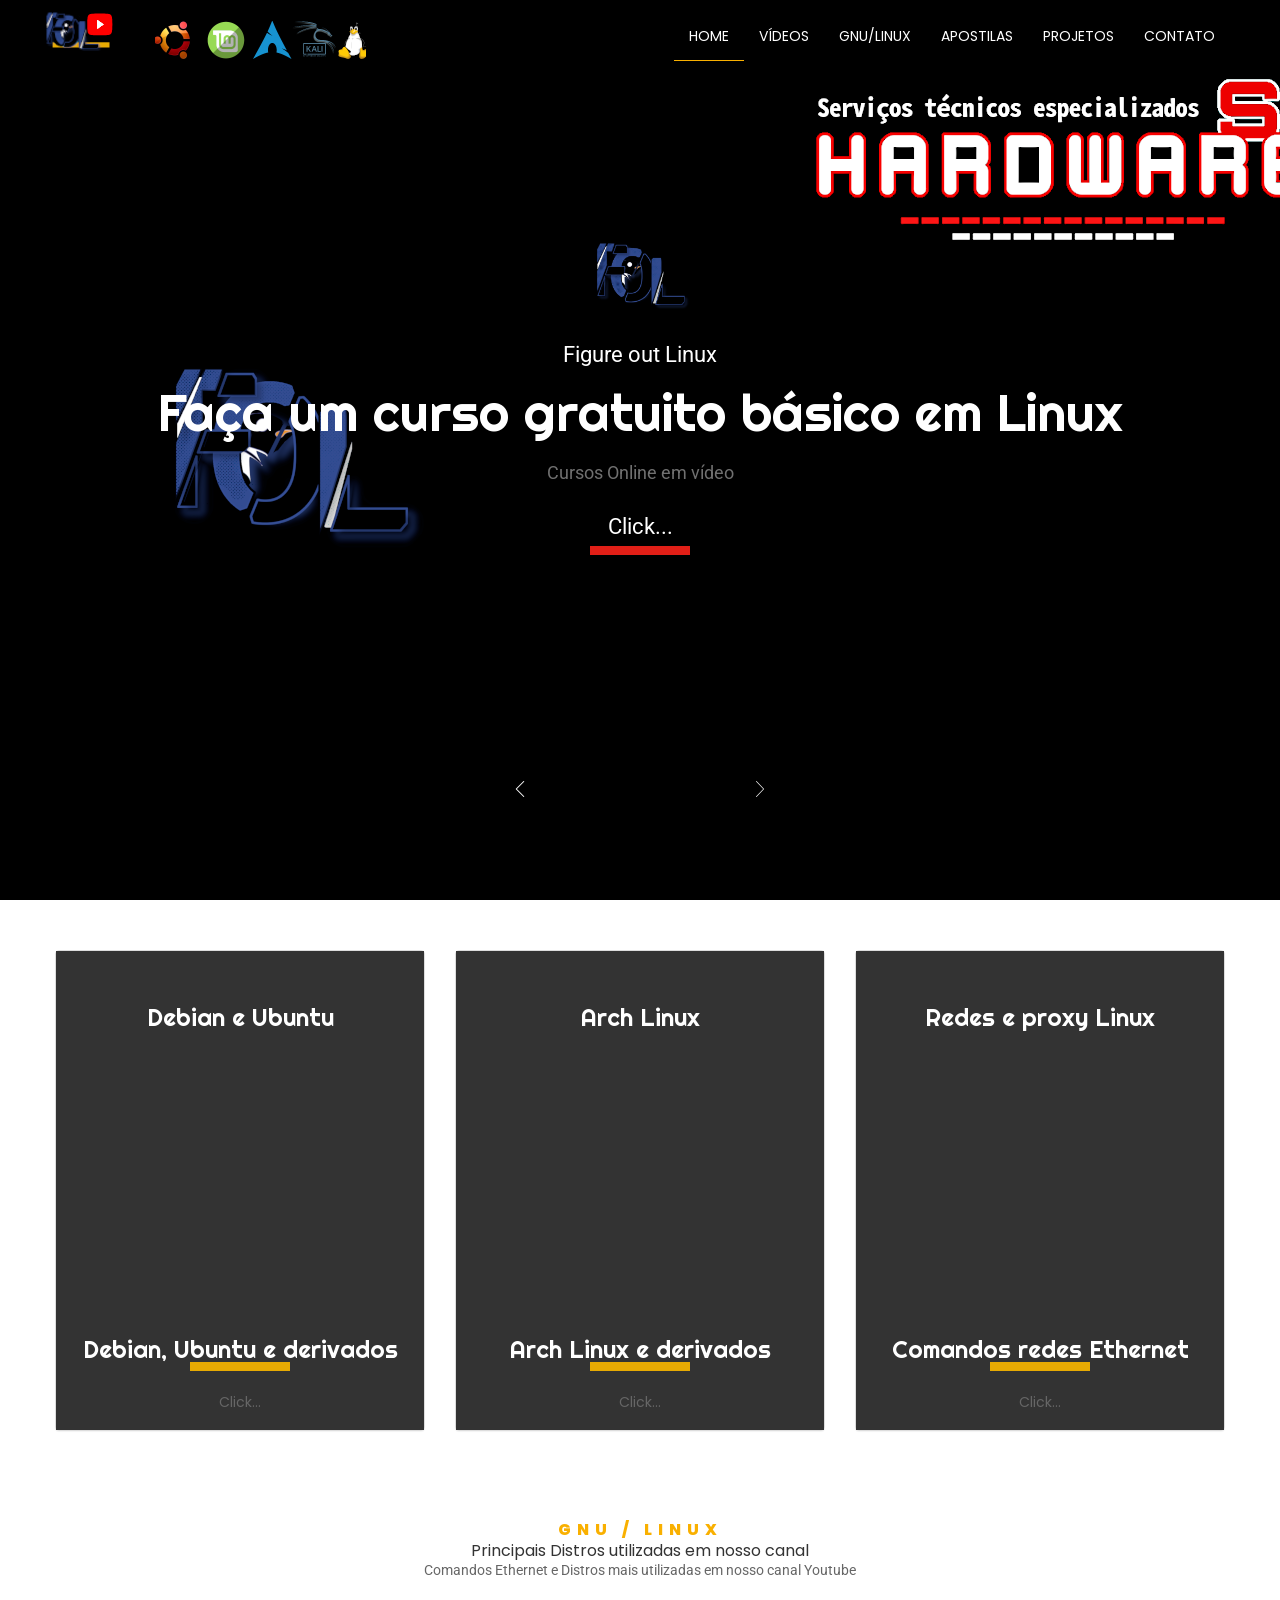
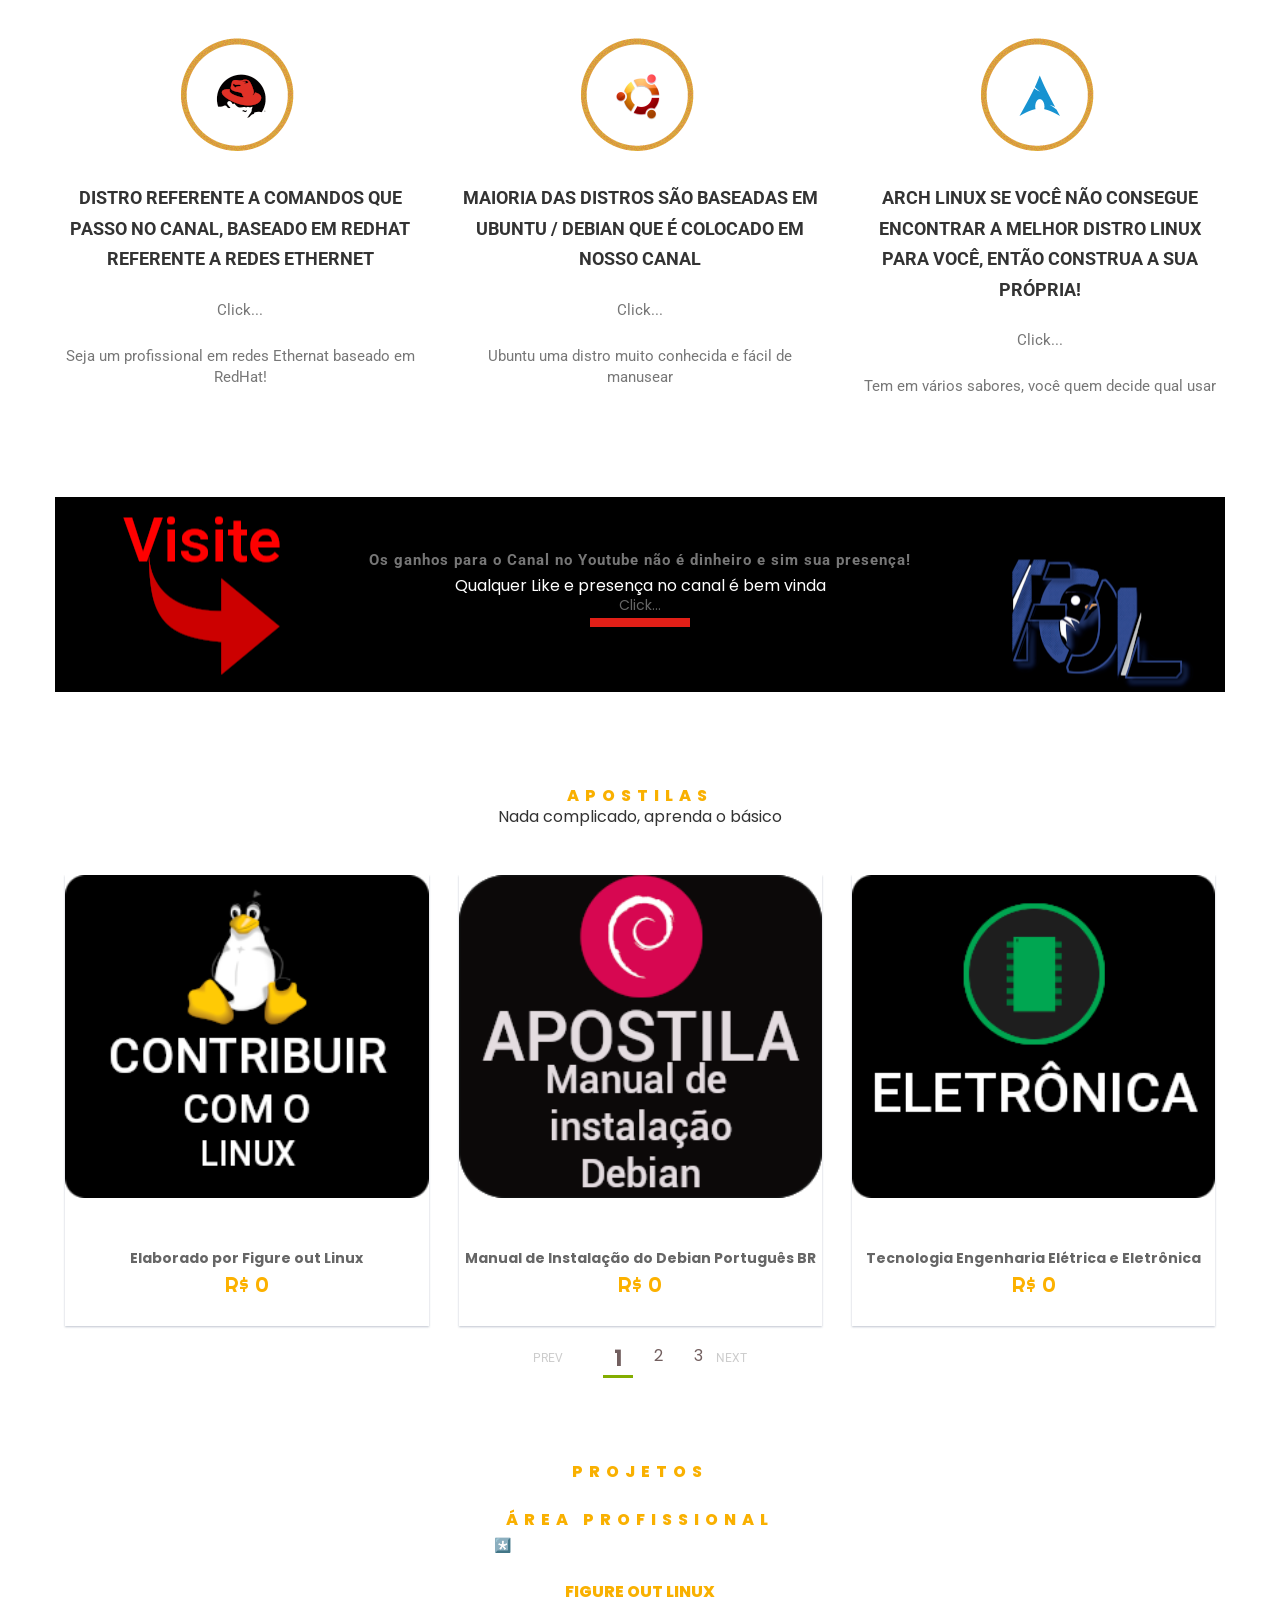
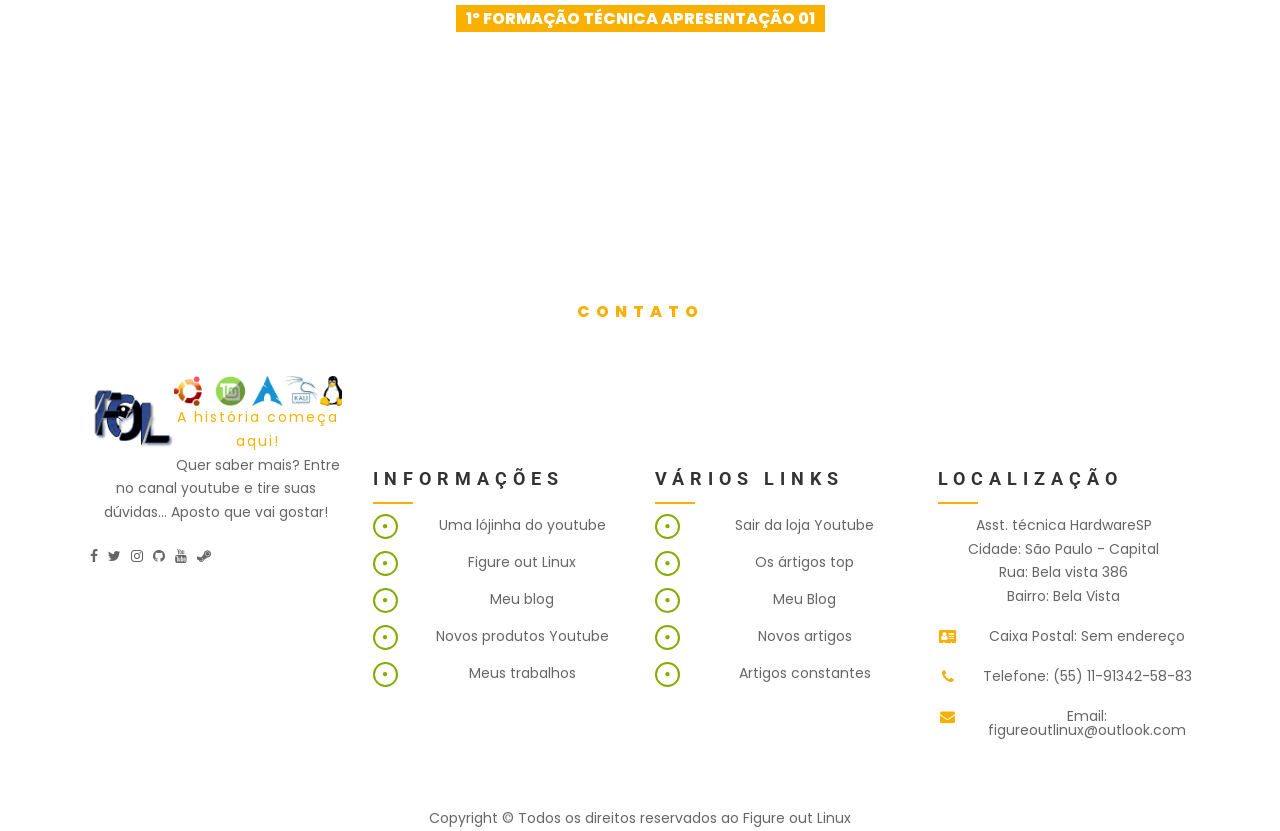
==== commit 0648eeac: "index" ====
--- a/index.html
+++ b/index.html
@@ -165,7 +165,7 @@
 
                                                 <h3>Figure out Linux</h3>
                                                 <h2>Canal no Youtube</h2>                              
-                                                <p>Acesse o canal no youtube e acompanhe os vídeos!</p>
+                                                <p>Acesse o canal no youtube para acompanhar os nossos vídeos!</p>
                                                 
                                                 <a class="default-btn" href="https://www.youtube.com/c/FigureoutLinuxOJuninhodoLinux" target=_blank>Click...</a>
                                                 <img class="classic" src="img/new/icon.png">
@@ -188,12 +188,12 @@
                         <div class="panel panel-default">
                             <div class="panel-body colorfullPanel text-center">
                                 <h3>Debian e Ubuntu</h3>
-                                <iframe width="315" height="250" src="https://www.youtube.com/embed/VnmKgoZ6vwI" title="YouTube video player" frameborder="0" allow="accelerometer; autoplay; clipboard-write; encrypted-media; gyroscope; picture-in-picture" allowfullscreen></iframe>
-                                <h3><span>Distros Debian e Ubuntu</span> 
+                                <iframe width="315" height="250" src="https://www.youtube.com/embed/WH8rOXqCg1I" title="YouTube video player" frameborder="0" allow="accelerometer; autoplay; clipboard-write; encrypted-media; gyroscope; picture-in-picture; web-share" allowfullscreen></iframe>
+                                <h3><span>Debian, Ubuntu e derivados</span> 
                                     <img class="classic" src="img/new/iconam.png">
 
                                     </h3>
-                                    <a class="default-btn" href="https://www.youtube.com/watch?v=4ZSuTdrkn7o&list=PLXkwU4PJSNVgR5WN2ueIf1ebRC1o3iBI6" target="_blank">Click...</a>                         
+                                    <a class="default-btn" href="https://www.youtube.com/watch?v=WH8rOXqCg1I&list=PLXkwU4PJSNVgR5WN2ueIf1ebRC1o3iBI6" target="_blank">Click...</a>                         
                             </div>
                           </div>
                     </div>
@@ -201,12 +201,12 @@
                         <div class="panel panel-default colorfullParent">
                             <div class="panel-body colorfullPanel text-center">
                                 <h3>Arch Linux</h3>
-                                <iframe width="315" height="250" src="https://www.youtube.com/embed/JYdnpnVWpUg" title="YouTube video player" frameborder="0" allow="accelerometer; autoplay; clipboard-write; encrypted-media; gyroscope; picture-in-picture" allowfullscreen></iframe>
-                                <h3><span>Distros Arch Linux</span>
+                                <iframe width="315" height="250" src="https://www.youtube.com/embed/r2Pv1pQQ7w8" title="YouTube video player" frameborder="0" allow="accelerometer; autoplay; clipboard-write; encrypted-media; gyroscope; picture-in-picture; web-share" allowfullscreen></iframe>
+                                <h3><span>Arch Linux e derivados</span>
                                     <img class="classic" src="img/new/iconam.png">
 
                                     </h3>
-                                    <a class="default-btn" href="https://www.youtube.com/watch?v=1oh5rkxX774&list=PLXkwU4PJSNVgsrKvbJjqVu6h87dHAUrDE" target="_blank">Click...</a>                            
+                                    <a class="default-btn" href="https://www.youtube.com/watch?v=r2Pv1pQQ7w8&list=PLXkwU4PJSNVgsrKvbJjqVu6h87dHAUrDE" target="_blank">Click...</a>                            
                                     </div>
                           </div>
                     </div>
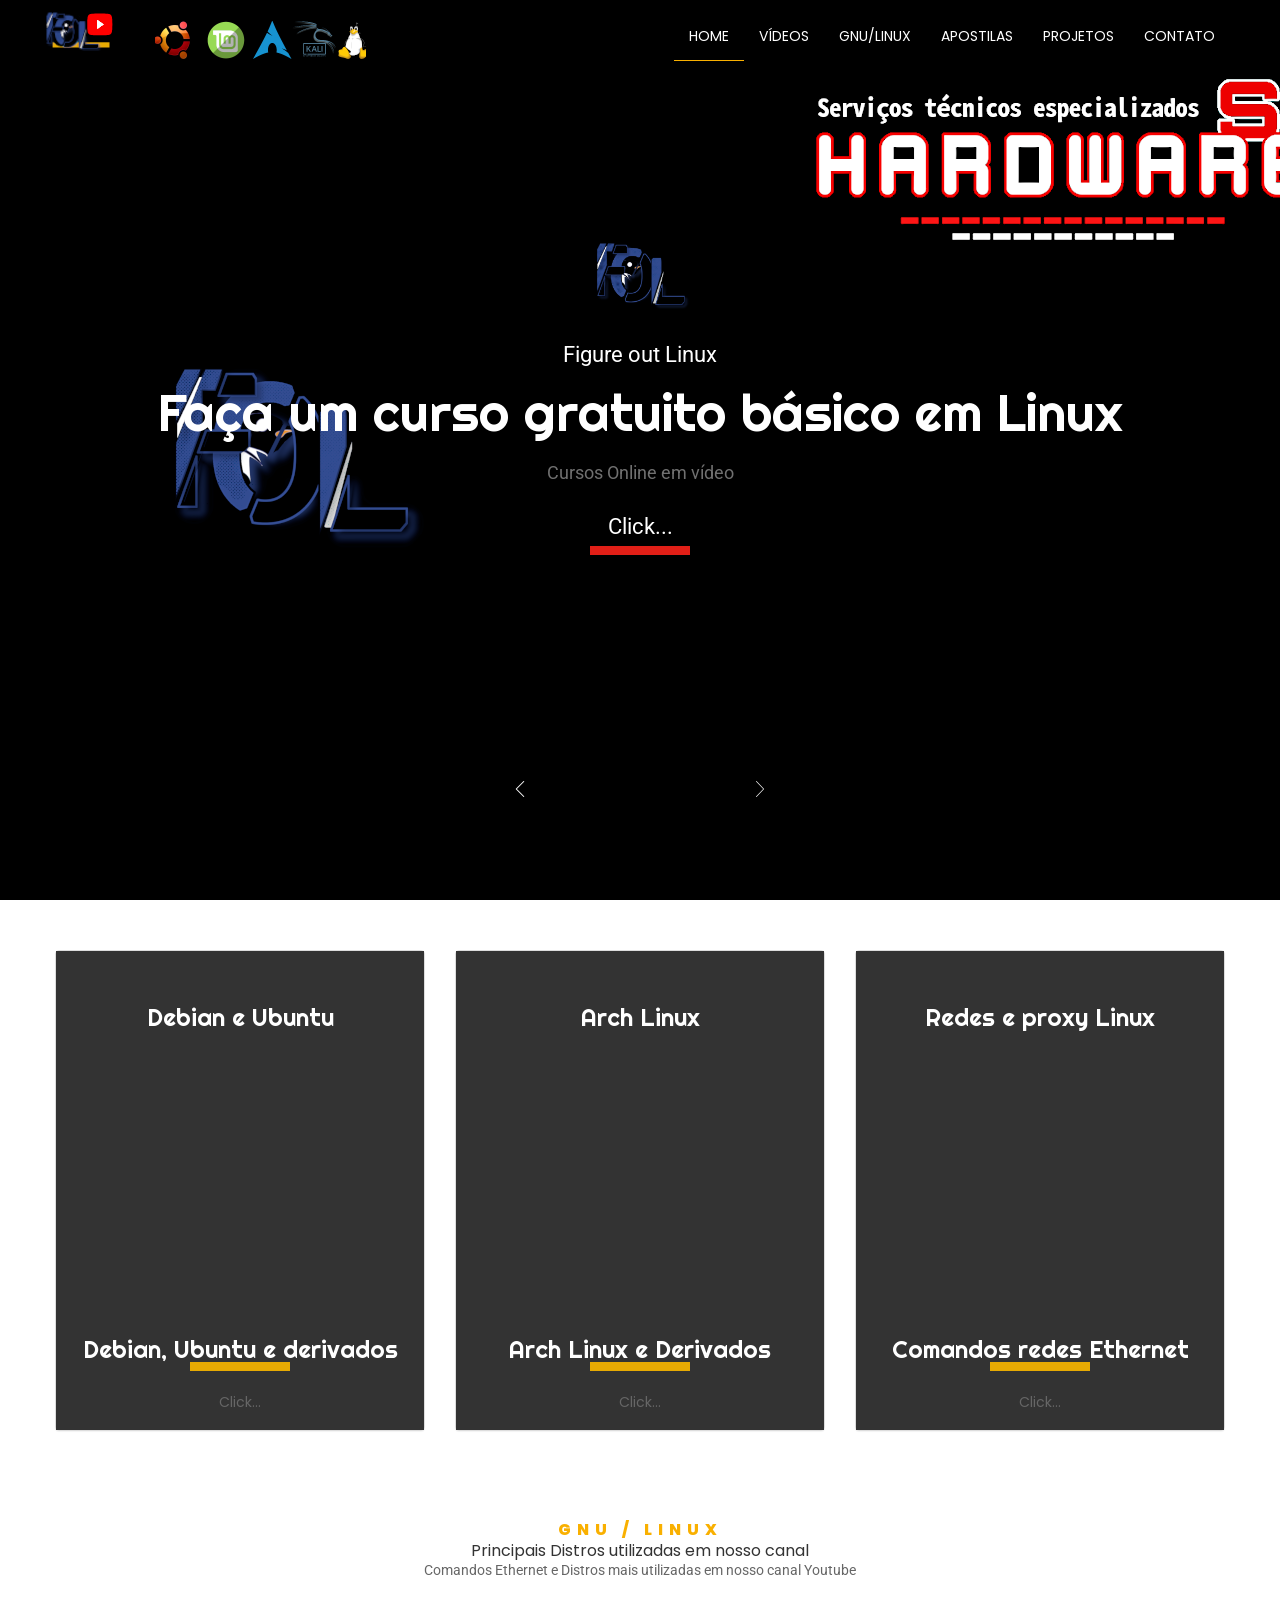
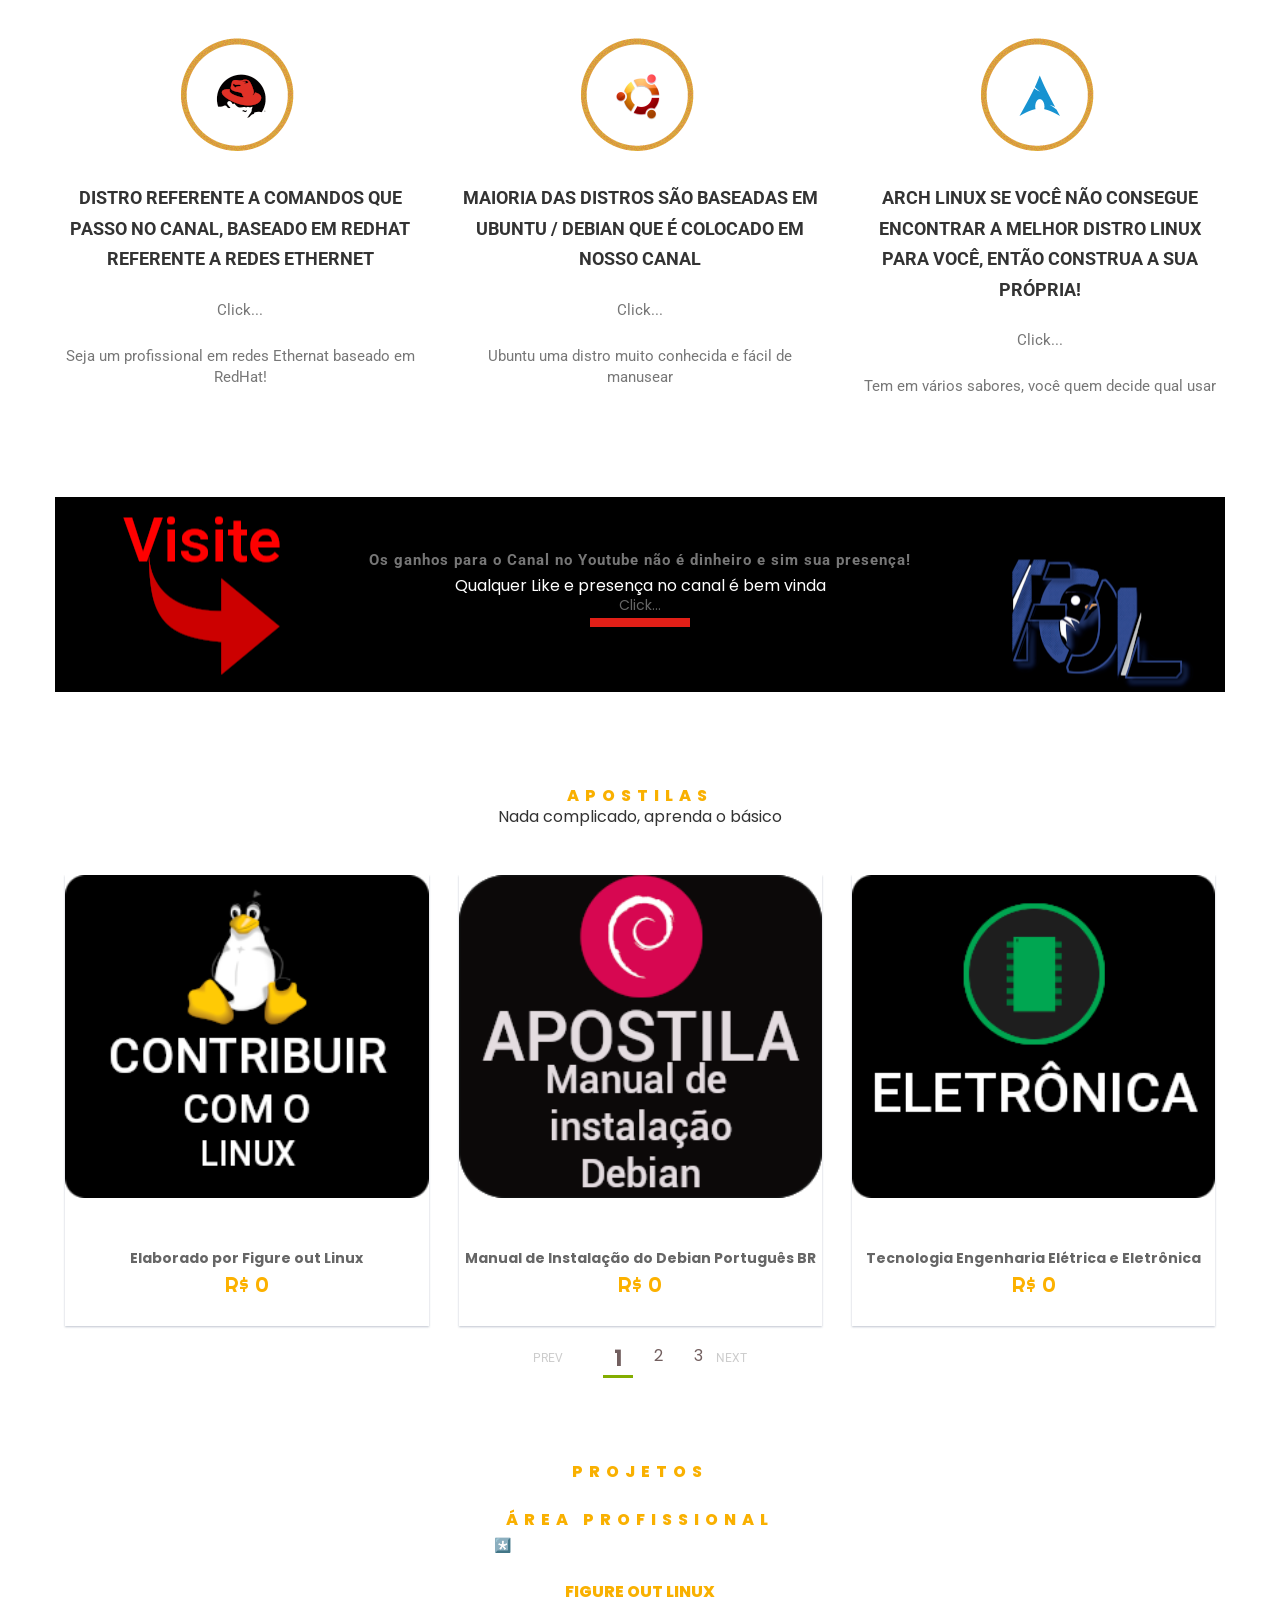
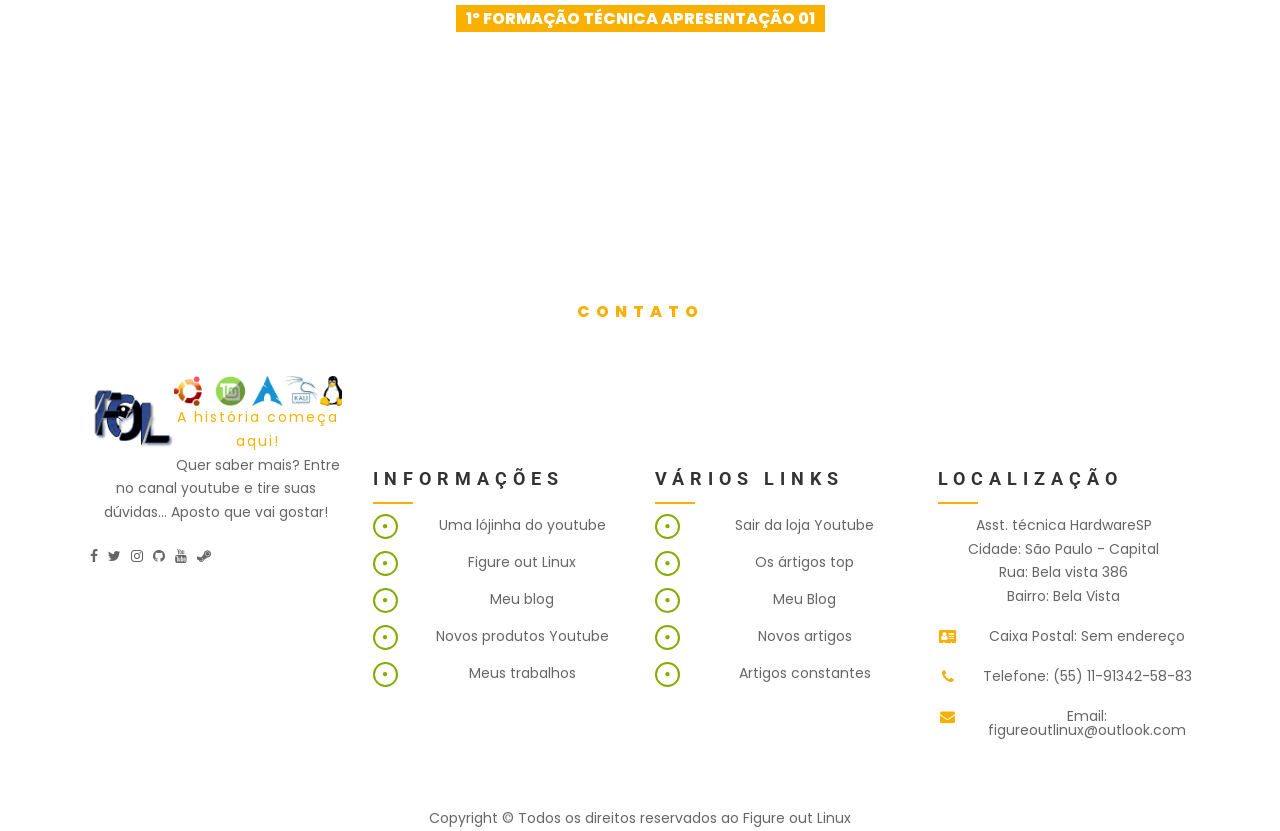
==== commit 991e6f33: "doc" ====
--- a/index.html
+++ b/index.html
@@ -202,7 +202,7 @@
                             <div class="panel-body colorfullPanel text-center">
                                 <h3>Arch Linux</h3>
                                 <iframe width="315" height="250" src="https://www.youtube.com/embed/r2Pv1pQQ7w8" title="YouTube video player" frameborder="0" allow="accelerometer; autoplay; clipboard-write; encrypted-media; gyroscope; picture-in-picture; web-share" allowfullscreen></iframe>
-                                <h3><span>Arch Linux e derivados</span>
+                                <h3><span>Arch Linux e Derivados</span>
                                     <img class="classic" src="img/new/iconam.png">
 
                                     </h3>
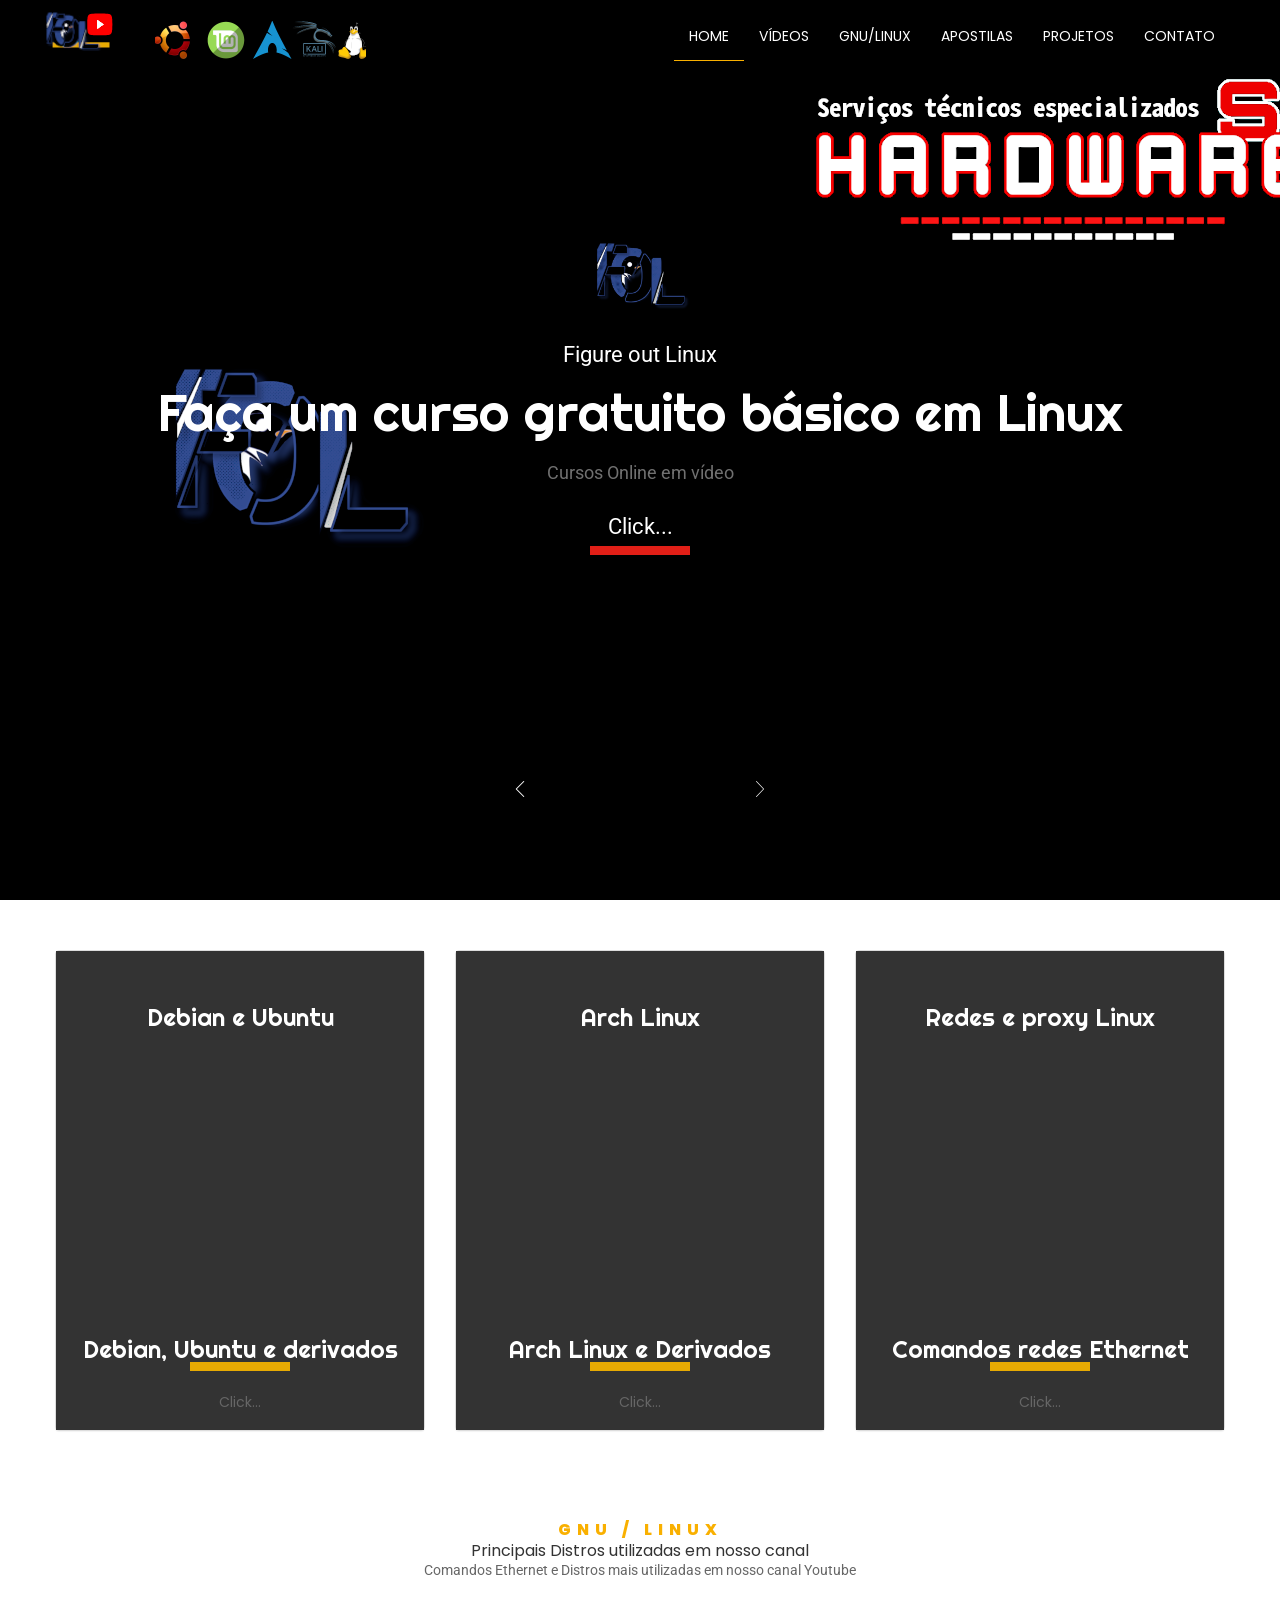
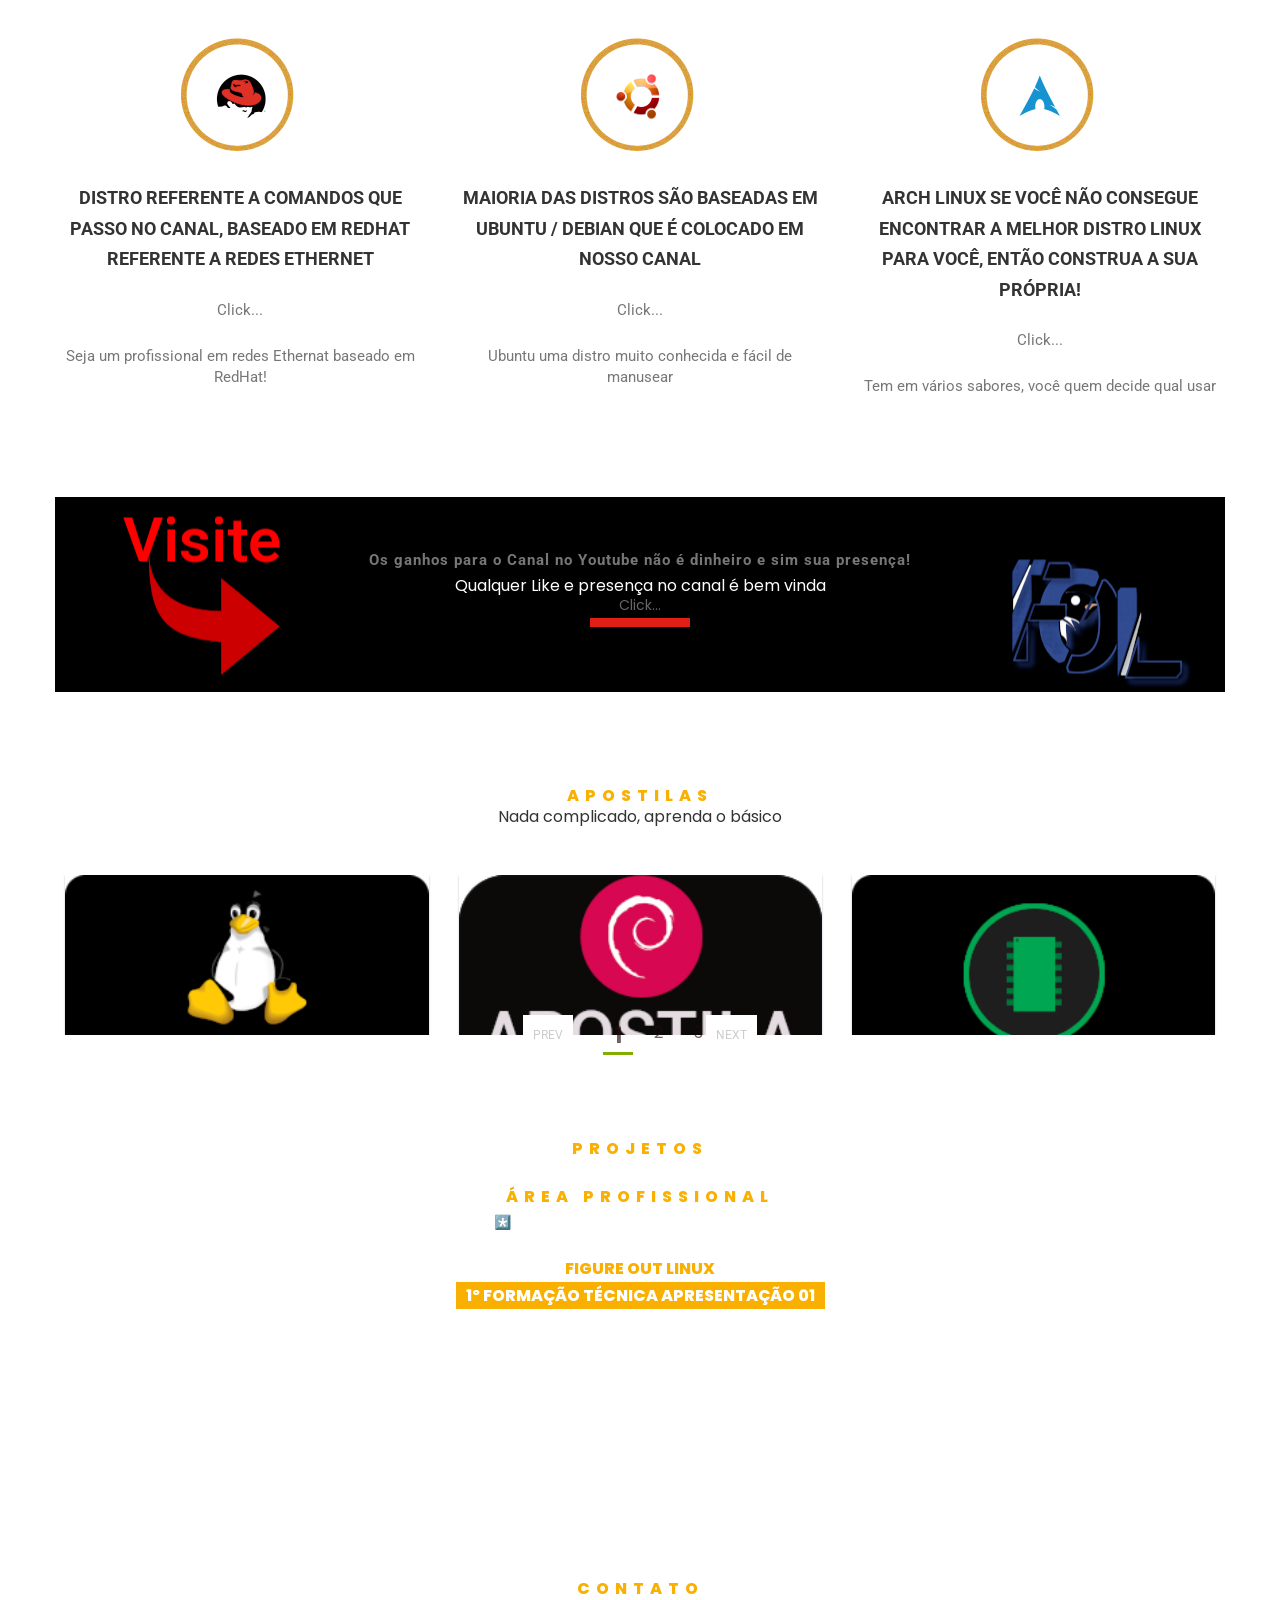
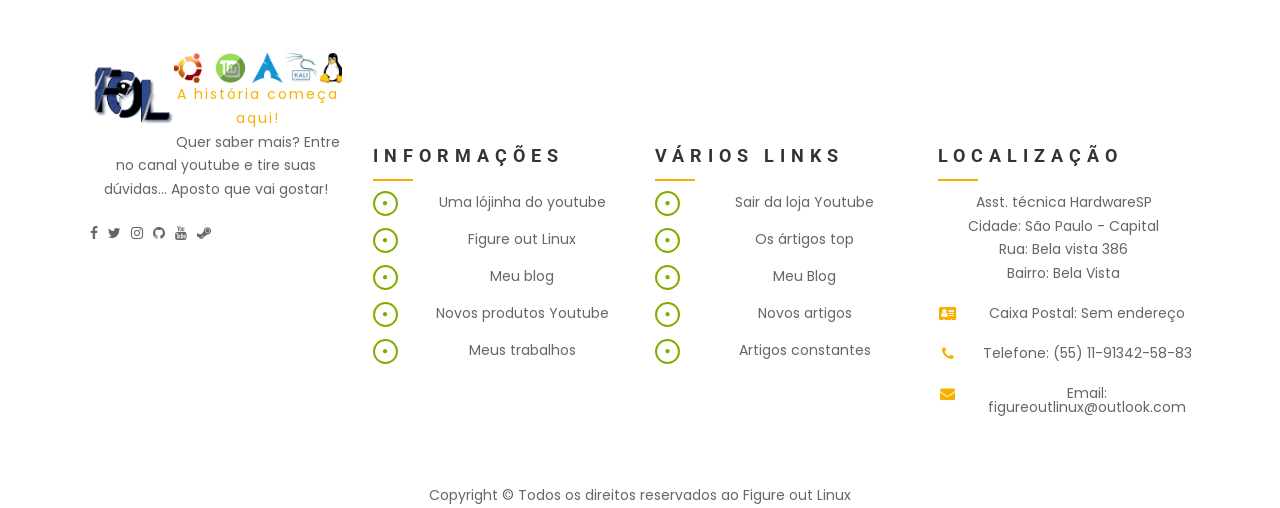
==== commit 0eae8497: "docs" ====
--- a/index.html
+++ b/index.html
@@ -3,7 +3,7 @@
     <head>
         <meta charset="utf-8">
         <meta http-equiv="x-ua-compatible" content="ie=edge">
-        <title>Figure out Linux Youtube</title>
+        <title>Figure out Linux</title>
         <meta name="description" content="">
         <meta name="viewport" content="width=device-width, initial-scale=1">
         <meta name="junior-do-figure-out-linux" content="FigureOutLinux">
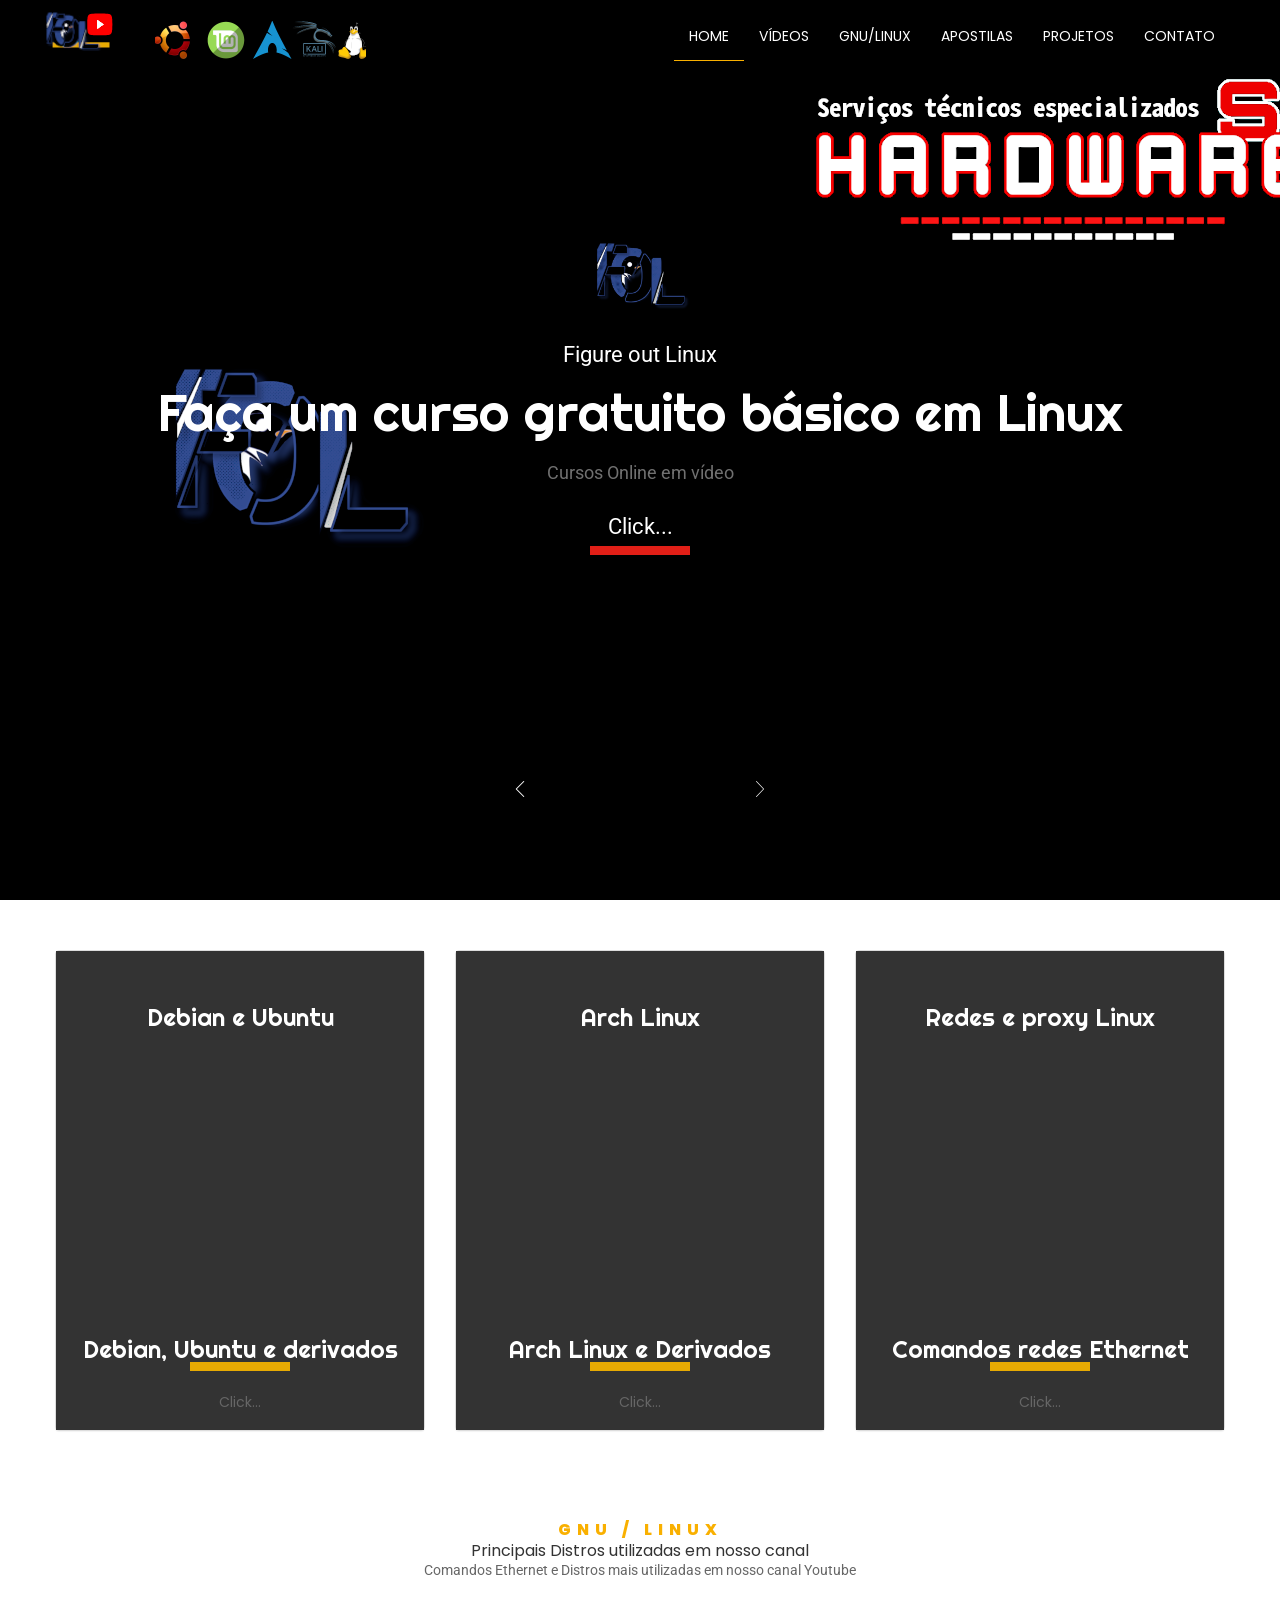
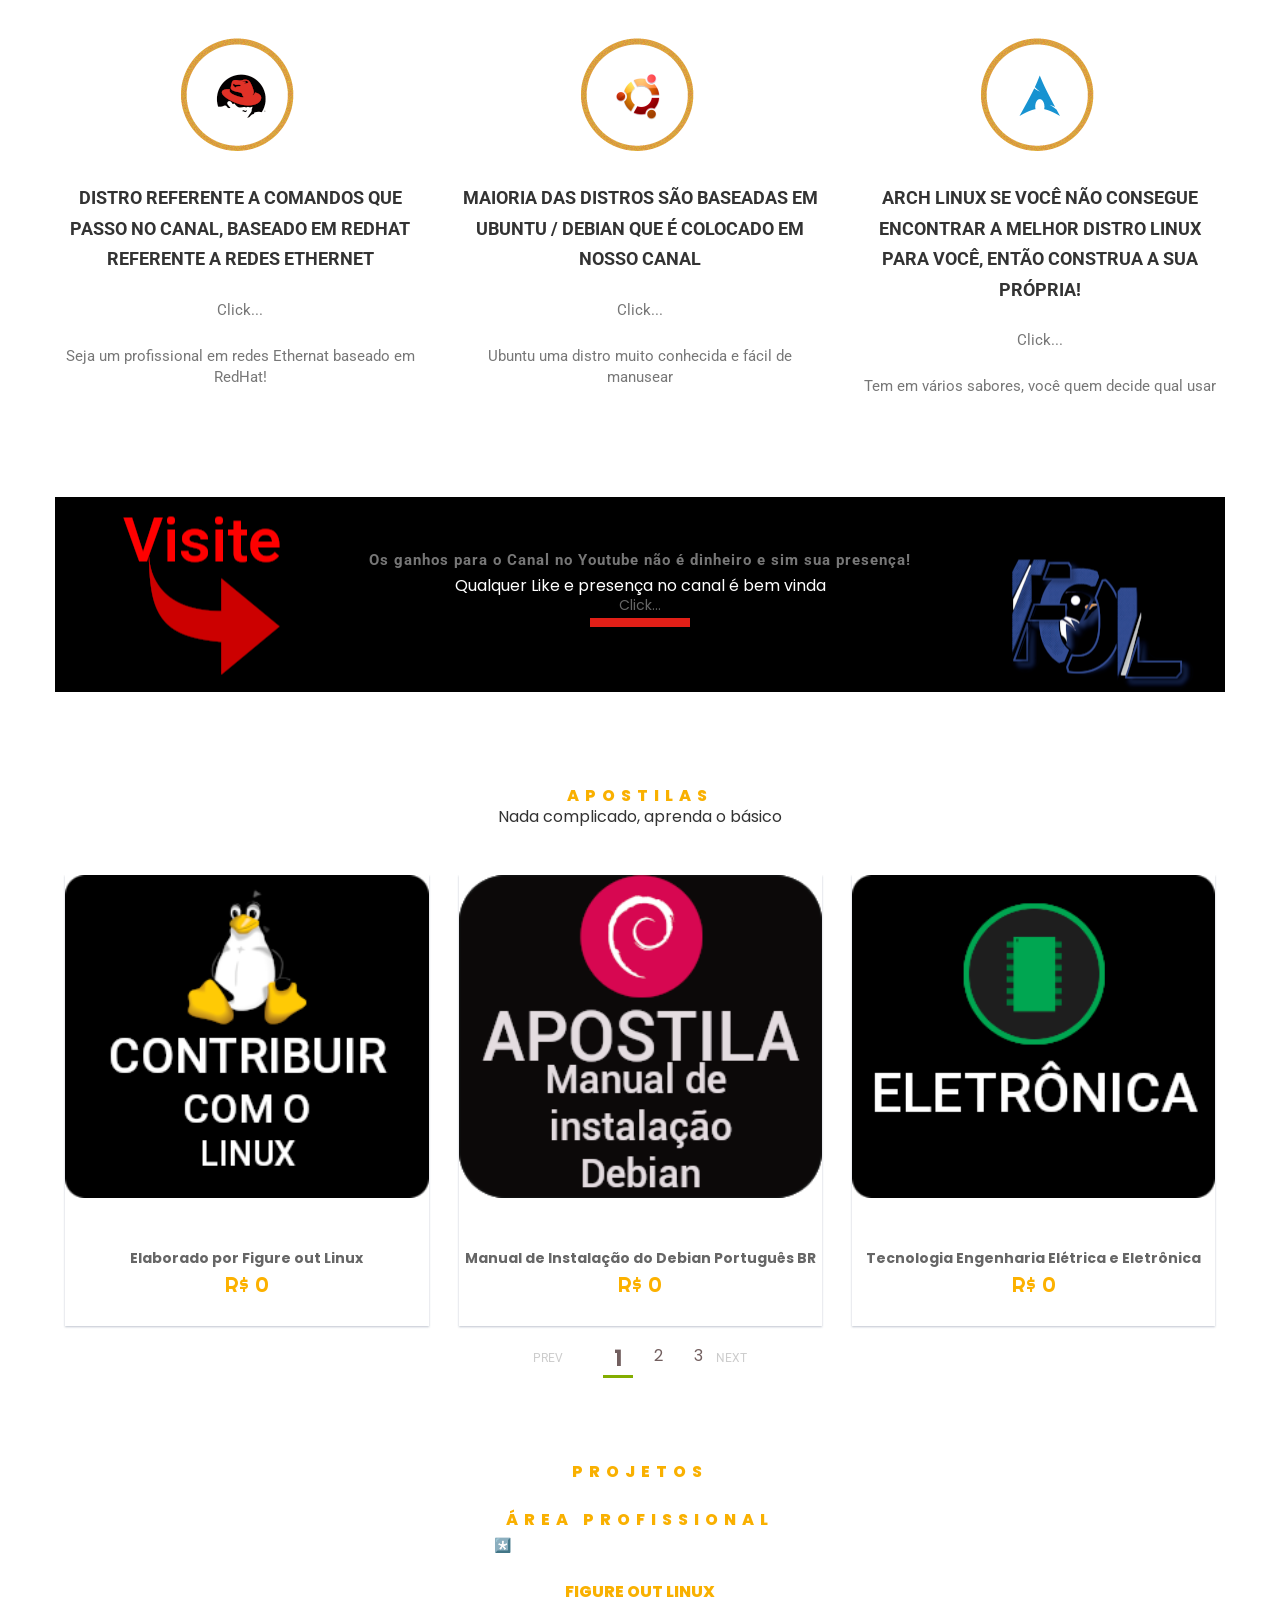
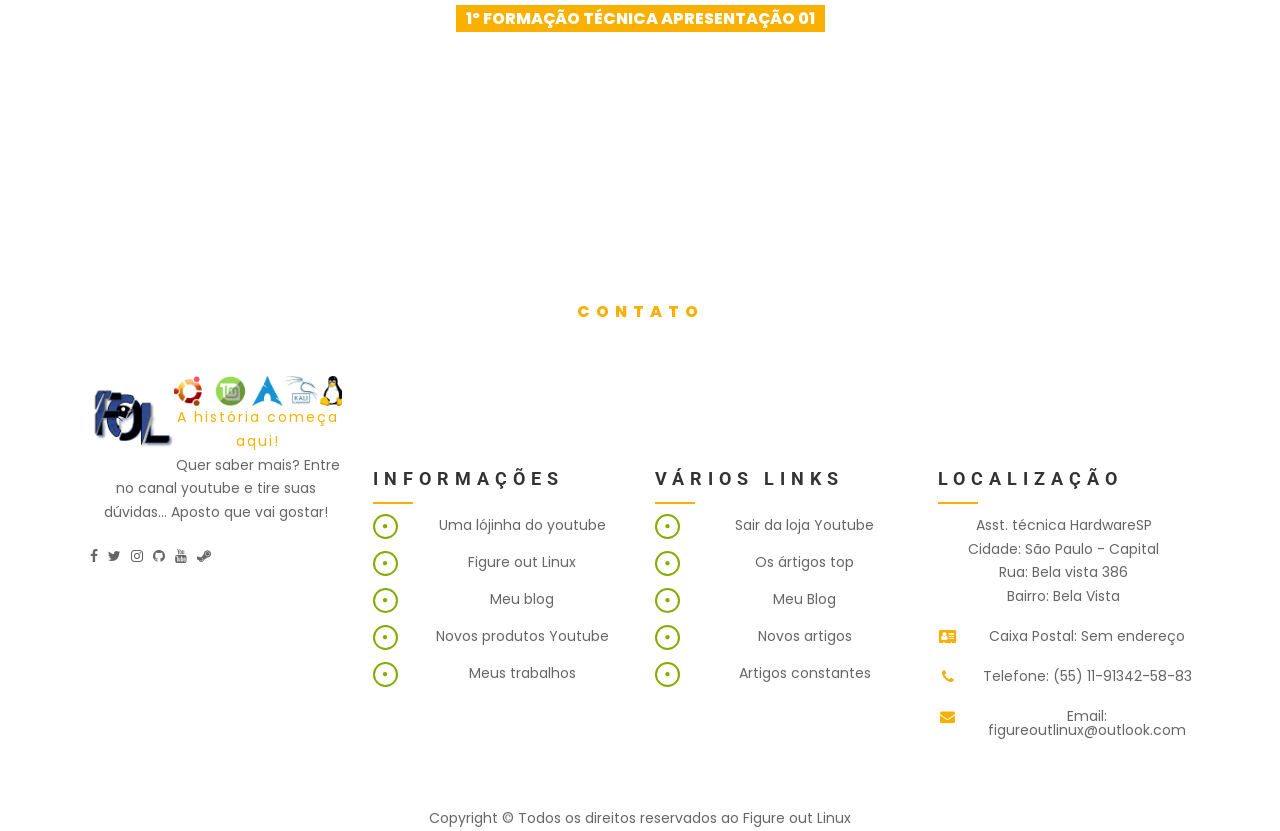
==== commit 6f686db7: "html" ====
--- a/index.html
+++ b/index.html
@@ -3,7 +3,7 @@
     <head>
         <meta charset="utf-8">
         <meta http-equiv="x-ua-compatible" content="ie=edge">
-        <title>Figure out Linux</title>
+        <title>Figure out Linux junior</title>
         <meta name="description" content="">
         <meta name="viewport" content="width=device-width, initial-scale=1">
         <meta name="junior-do-figure-out-linux" content="FigureOutLinux">
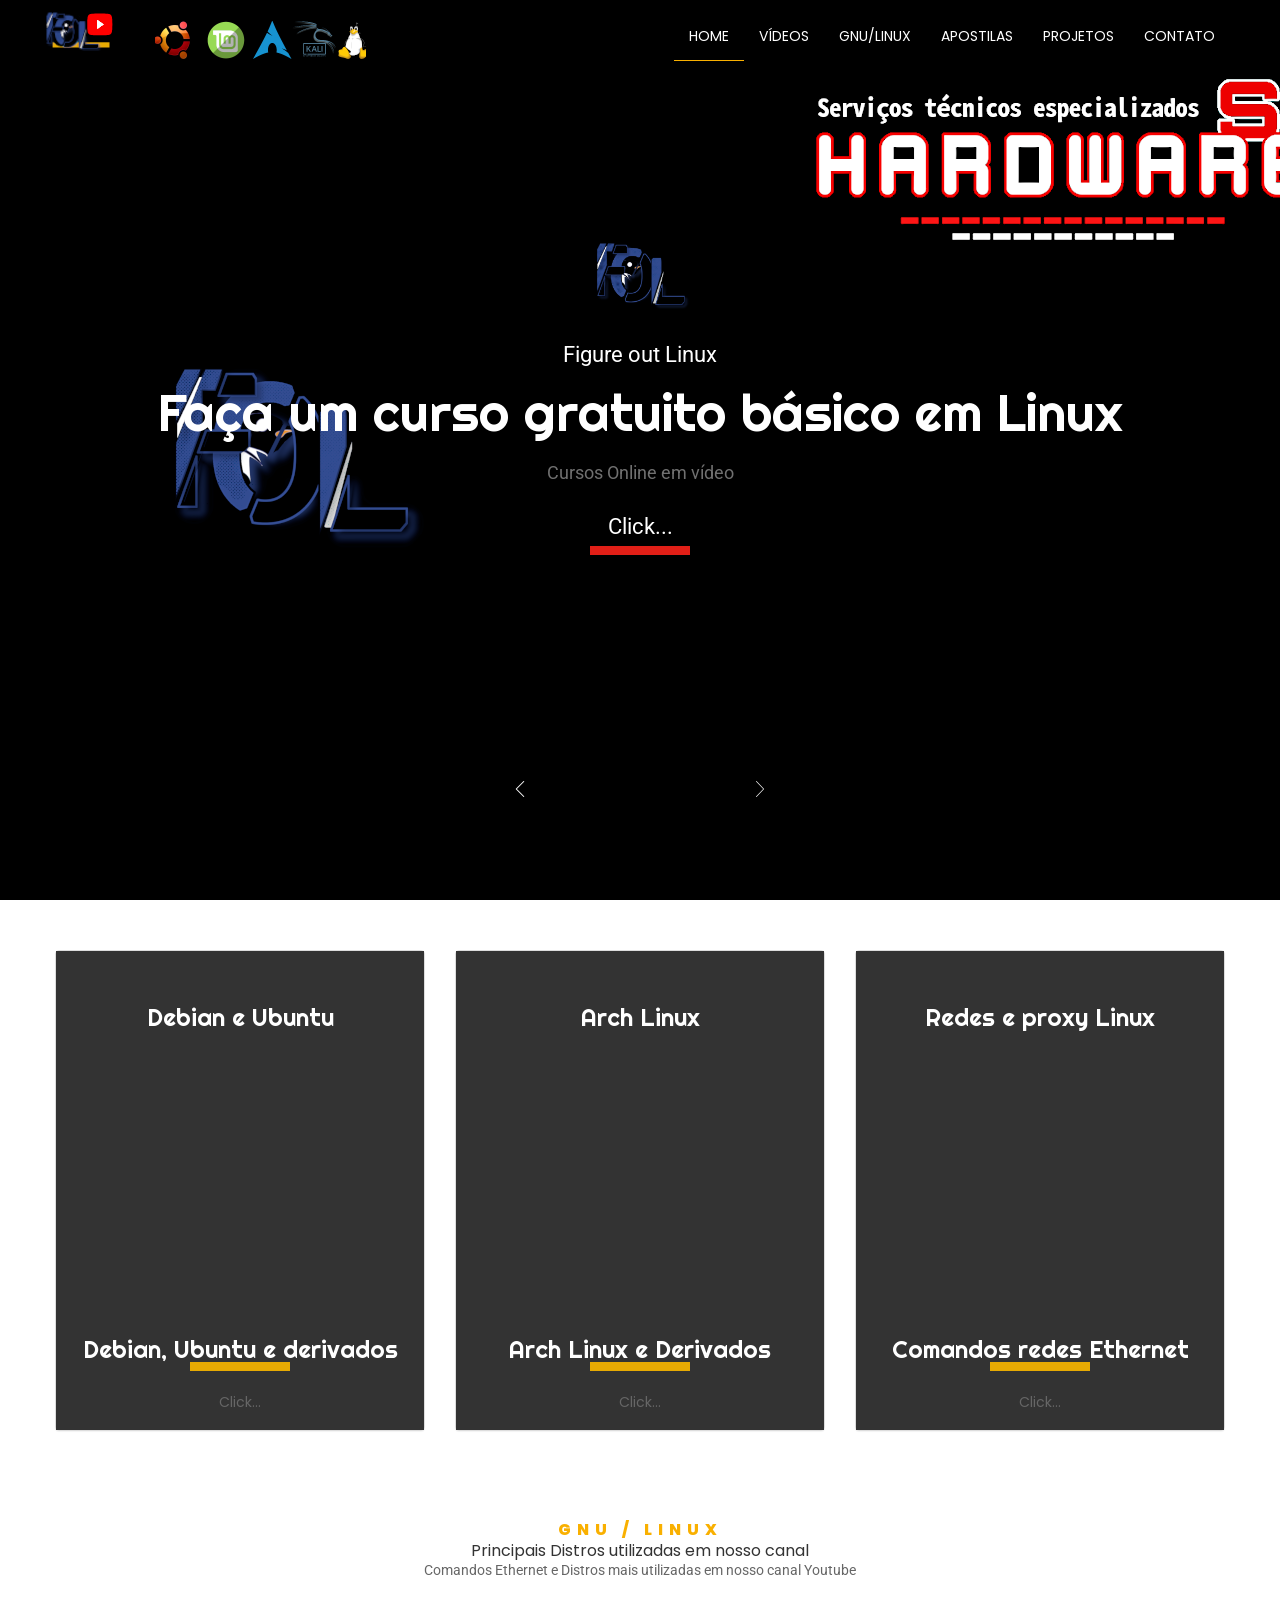
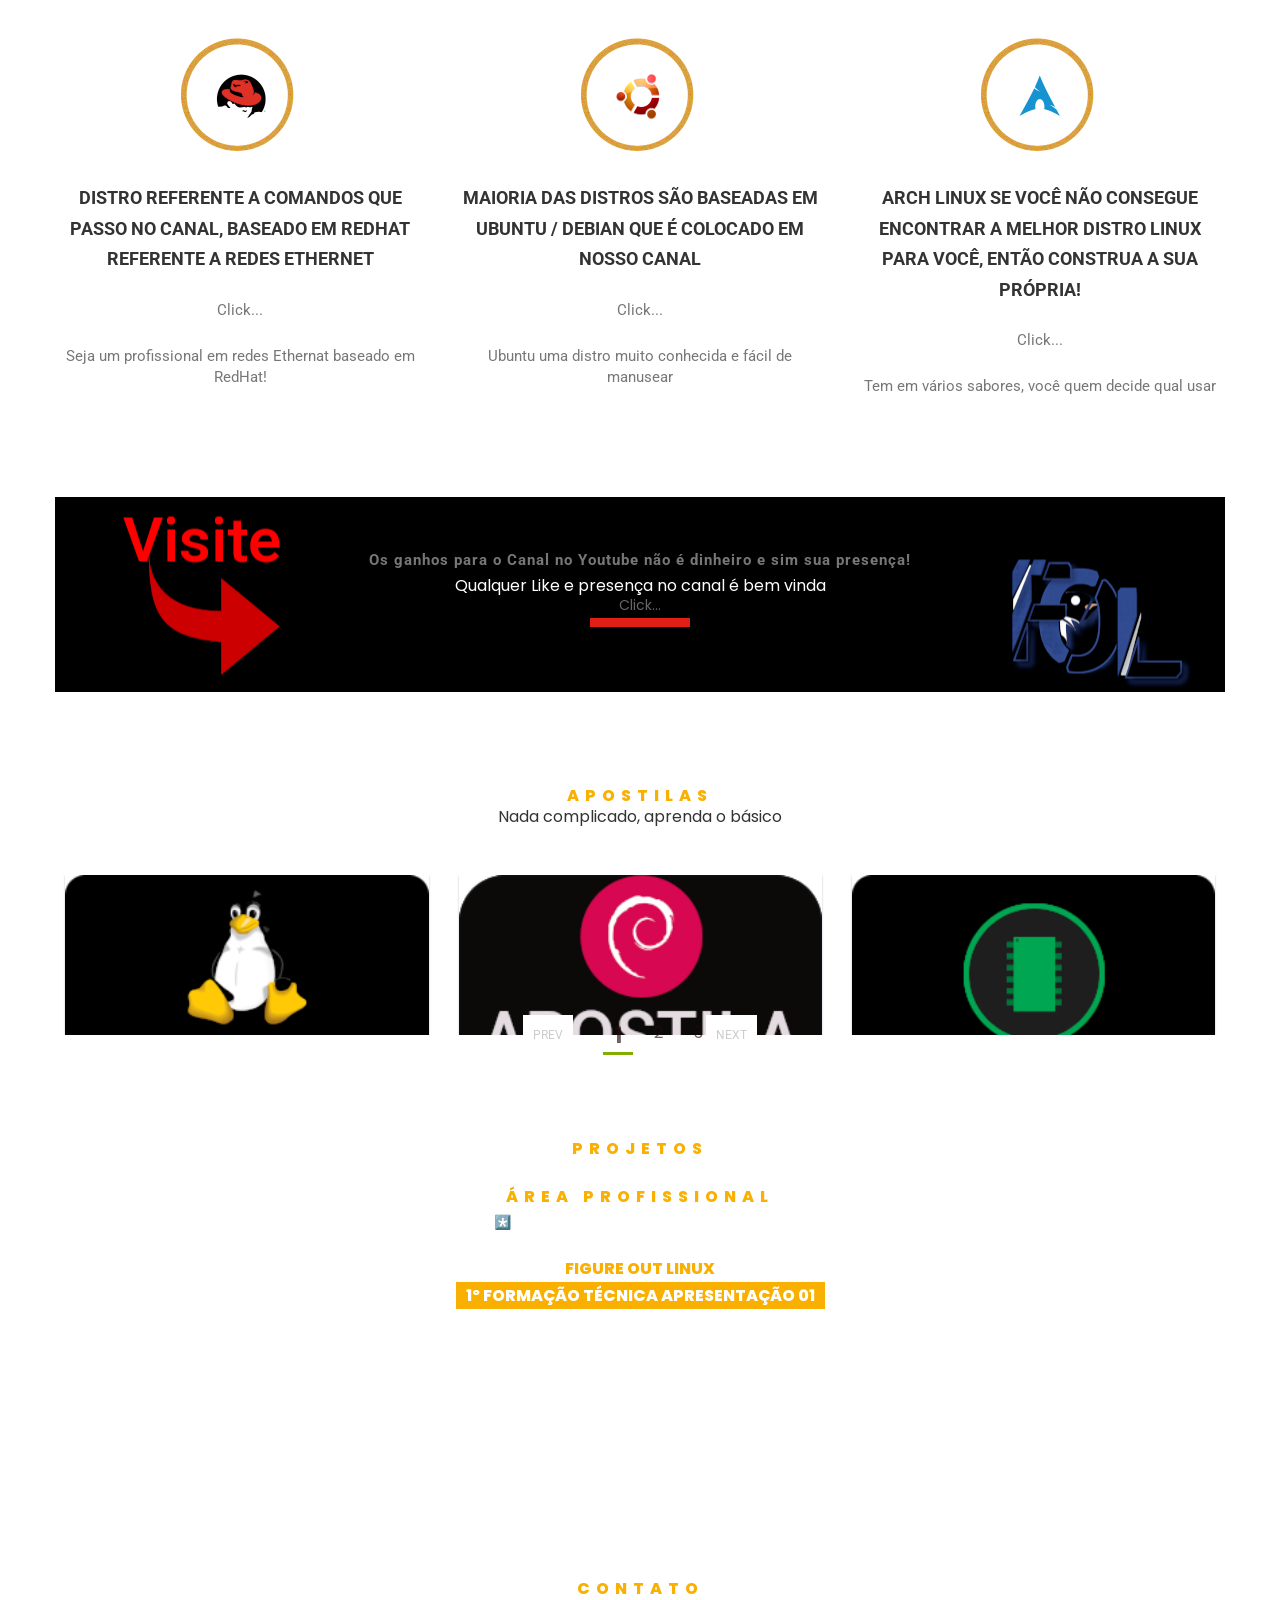
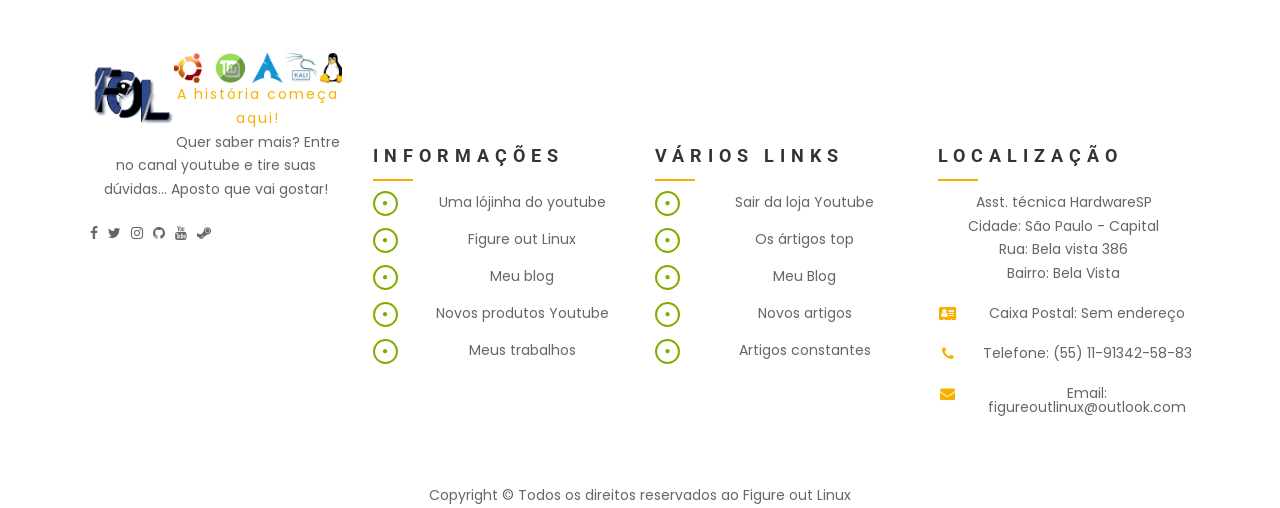
==== commit d97d9580: "html" ====
--- a/index.html
+++ b/index.html
@@ -3,7 +3,7 @@
     <head>
         <meta charset="utf-8">
         <meta http-equiv="x-ua-compatible" content="ie=edge">
-        <title>Figure out Linux junior</title>
+        <title>Figure out Linux</title>
         <meta name="description" content="">
         <meta name="viewport" content="width=device-width, initial-scale=1">
         <meta name="junior-do-figure-out-linux" content="FigureOutLinux">
